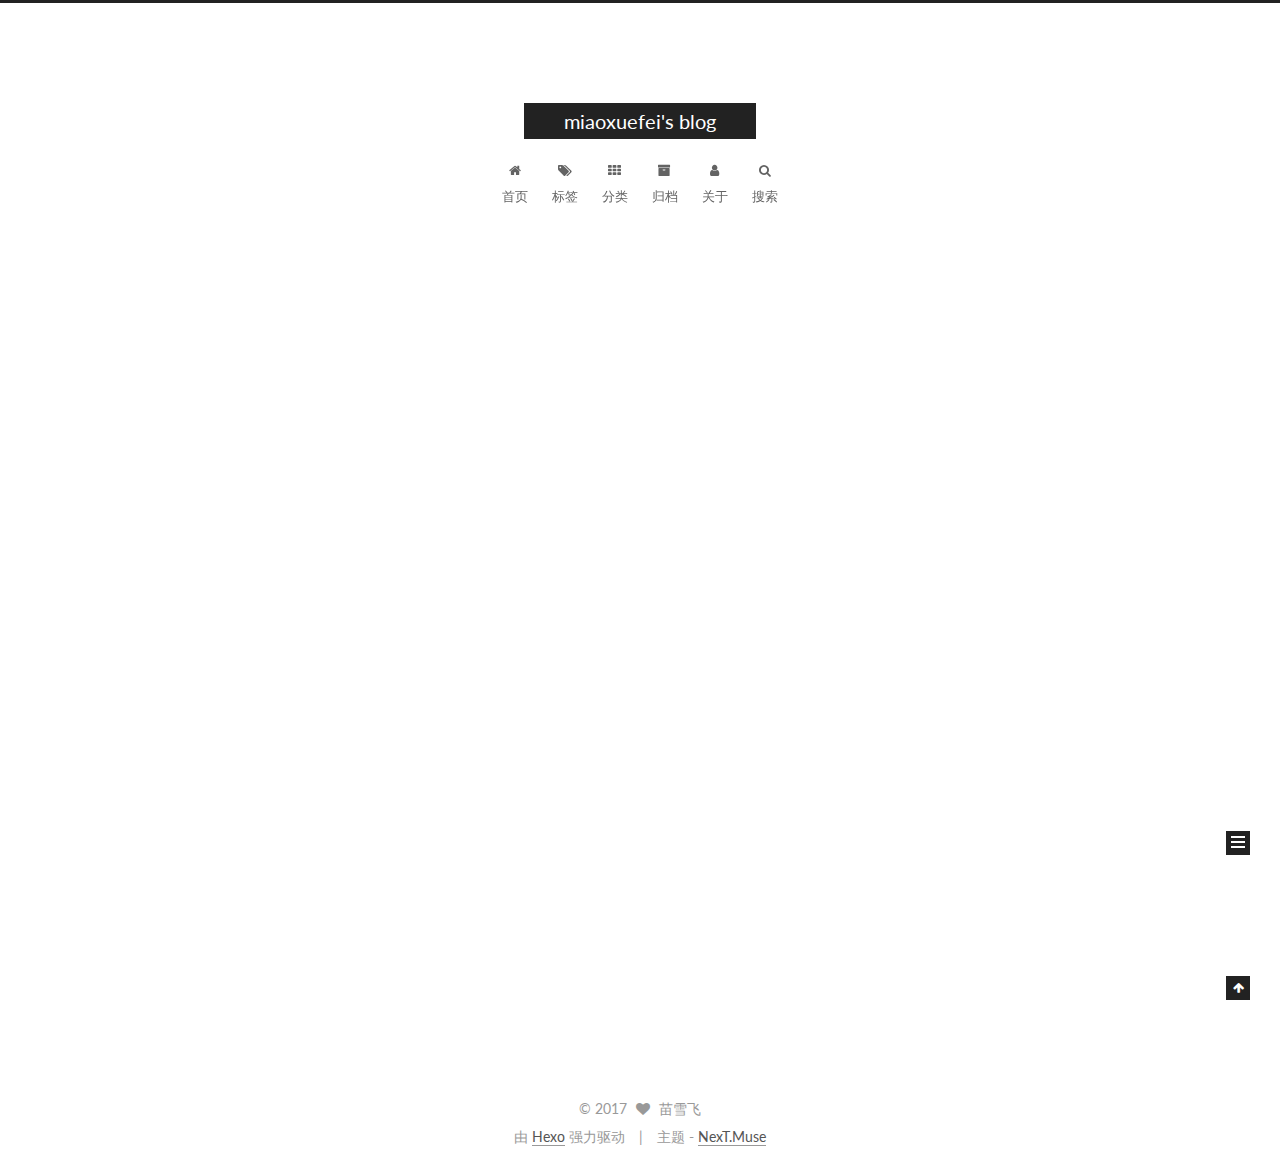
==== index.html @ 6f842d5b "Site updated: 2017-09-25 01:51:00" ====
<!DOCTYPE html>



  


<html class="theme-next muse use-motion" lang="zh-Hans">
<head>
  <meta charset="UTF-8"/>
<meta http-equiv="X-UA-Compatible" content="IE=edge" />
<meta name="viewport" content="width=device-width, initial-scale=1, maximum-scale=1"/>
<meta name="theme-color" content="#222">









<meta http-equiv="Cache-Control" content="no-transform" />
<meta http-equiv="Cache-Control" content="no-siteapp" />















  
  
  <link href="/lib/fancybox/source/jquery.fancybox.css?v=2.1.5" rel="stylesheet" type="text/css" />




  
  
  
  

  
    
    
  

  

  

  

  

  
    
    
    <link href="//fonts.googleapis.com/css?family=Lato:300,300italic,400,400italic,700,700italic&subset=latin,latin-ext" rel="stylesheet" type="text/css">
  






<link href="/lib/font-awesome/css/font-awesome.min.css?v=4.6.2" rel="stylesheet" type="text/css" />

<link href="/css/main.css?v=5.1.2" rel="stylesheet" type="text/css" />


  <meta name="keywords" content="Hexo, NexT" />





  <link rel="alternate" href="/atom.xml" title="miaoxuefei's blog" type="application/atom+xml" />




  <link rel="shortcut icon" type="image/x-icon" href="/favicon.ico?v=5.1.2" />






<meta name="description" content="每天进步一点点">
<meta property="og:type" content="website">
<meta property="og:title" content="miaoxuefei&#39;s blog">
<meta property="og:url" content="http://miaoxuefei.github.io/index.html">
<meta property="og:site_name" content="miaoxuefei&#39;s blog">
<meta property="og:description" content="每天进步一点点">
<meta property="og:locale" content="zh-Hans">
<meta name="twitter:card" content="summary">
<meta name="twitter:title" content="miaoxuefei&#39;s blog">
<meta name="twitter:description" content="每天进步一点点">



<script type="text/javascript" id="hexo.configurations">
  var NexT = window.NexT || {};
  var CONFIG = {
    root: '/',
    scheme: 'Muse',
    sidebar: {"position":"left","display":"always","offset":12,"offset_float":12,"b2t":false,"scrollpercent":false,"onmobile":false},
    fancybox: true,
    tabs: true,
    motion: true,
    duoshuo: {
      userId: '0',
      author: '博主'
    },
    algolia: {
      applicationID: '',
      apiKey: '',
      indexName: '',
      hits: {"per_page":10},
      labels: {"input_placeholder":"Search for Posts","hits_empty":"We didn't find any results for the search: ${query}","hits_stats":"${hits} results found in ${time} ms"}
    }
  };
</script>



  <link rel="canonical" href="http://miaoxuefei.github.io/"/>





  <title>miaoxuefei's blog</title>
  














</head>

<body itemscope itemtype="http://schema.org/WebPage" lang="zh-Hans">

  
  
    
  

  <div class="container sidebar-position-left 
   page-home 
 ">
    <div class="headband"></div>

    <header id="header" class="header" itemscope itemtype="http://schema.org/WPHeader">
      <div class="header-inner"><div class="site-brand-wrapper">
  <div class="site-meta ">
    

    <div class="custom-logo-site-title">
      <a href="/"  class="brand" rel="start">
        <span class="logo-line-before"><i></i></span>
        <span class="site-title">miaoxuefei's blog</span>
        <span class="logo-line-after"><i></i></span>
      </a>
    </div>
      
        <p class="site-subtitle"></p>
      
  </div>

  <div class="site-nav-toggle">
    <button>
      <span class="btn-bar"></span>
      <span class="btn-bar"></span>
      <span class="btn-bar"></span>
    </button>
  </div>
</div>

<nav class="site-nav">
  

  
    <ul id="menu" class="menu">
      
        
        <li class="menu-item menu-item-home">
          <a href="/" rel="section">
            
              <i class="menu-item-icon fa fa-fw fa-home"></i> <br />
            
            首页
          </a>
        </li>
      
        
        <li class="menu-item menu-item-tags">
          <a href="/tags/" rel="section">
            
              <i class="menu-item-icon fa fa-fw fa-tags"></i> <br />
            
            标签
          </a>
        </li>
      
        
        <li class="menu-item menu-item-categories">
          <a href="/categories/" rel="section">
            
              <i class="menu-item-icon fa fa-fw fa-th"></i> <br />
            
            分类
          </a>
        </li>
      
        
        <li class="menu-item menu-item-archives">
          <a href="/archives/" rel="section">
            
              <i class="menu-item-icon fa fa-fw fa-archive"></i> <br />
            
            归档
          </a>
        </li>
      
        
        <li class="menu-item menu-item-about">
          <a href="/about/" rel="section">
            
              <i class="menu-item-icon fa fa-fw fa-user"></i> <br />
            
            关于
          </a>
        </li>
      

      
        <li class="menu-item menu-item-search">
          
            <a href="javascript:;" class="popup-trigger">
          
            
              <i class="menu-item-icon fa fa-search fa-fw"></i> <br />
            
            搜索
          </a>
        </li>
      
    </ul>
  

  
    <div class="site-search">
      
  <div class="popup search-popup local-search-popup">
  <div class="local-search-header clearfix">
    <span class="search-icon">
      <i class="fa fa-search"></i>
    </span>
    <span class="popup-btn-close">
      <i class="fa fa-times-circle"></i>
    </span>
    <div class="local-search-input-wrapper">
      <input autocomplete="off"
             placeholder="搜索..." spellcheck="false"
             type="text" id="local-search-input">
    </div>
  </div>
  <div id="local-search-result"></div>
</div>



    </div>
  
</nav>



 </div>
    </header>

    <main id="main" class="main">
      <div class="main-inner">
        <div class="content-wrap">
          <div id="content" class="content">
            
  <section id="posts" class="posts-expand">
    
      

  

  
  
  

  <article class="post post-type-normal" itemscope itemtype="http://schema.org/Article">
  
  
  
  <div class="post-block">
    <link itemprop="mainEntityOfPage" href="http://miaoxuefei.github.io/2017/09/24/ios11 calculator/">

    <span hidden itemprop="author" itemscope itemtype="http://schema.org/Person">
      <meta itemprop="name" content="苗雪飞">
      <meta itemprop="description" content="">
      <meta itemprop="image" content="/images/avatar.jpg">
    </span>

    <span hidden itemprop="publisher" itemscope itemtype="http://schema.org/Organization">
      <meta itemprop="name" content="miaoxuefei's blog">
    </span>

    
      <header class="post-header">

        
        
          <h1 class="post-title" itemprop="name headline">
                
                <a class="post-title-link" href="/2017/09/24/ios11 calculator/" itemprop="url">ios 11 calculator</a></h1>
        

        <div class="post-meta">
          <span class="post-time">
            
              <span class="post-meta-item-icon">
                <i class="fa fa-calendar-o"></i>
              </span>
              
                <span class="post-meta-item-text">发表于</span>
              
              <time title="创建于" itemprop="dateCreated datePublished" datetime="2017-09-24T23:48:19+08:00">
                2017-09-24
              </time>
            

            

            
          </span>

          

          
            
              <span class="post-comments-count">
                <span class="post-meta-divider">|</span>
                <span class="post-meta-item-icon">
                  <i class="fa fa-comment-o"></i>
                </span>
                <a href="/2017/09/24/ios11 calculator/#comments" itemprop="discussionUrl">
                  <span class="post-comments-count disqus-comment-count"
                        data-disqus-identifier="2017/09/24/ios11 calculator/" itemprop="commentCount"></span>
                </a>
              </span>
            
          

          
          

          

          

          

        </div>
      </header>
    

    
    
    
    <div class="post-body" itemprop="articleBody">

      
      

      
        
          
          目标：利用 javascript 设计一个简单可以简单运算的计算器（iOS 11上的计算器）
设计思路：
1.利用html+css 制作计算机页面


12345678910111213141516171819202122232425262728293031323334353637383940414
          ...
          <!--noindex-->
          <div class="post-button text-center">
            <a class="btn" href="/2017/09/24/ios11 calculator/#more" rel="contents">
              阅读全文 &raquo;
            </a>
          </div>
          <!--/noindex-->
        
      
    </div>
    
    
    

    

    

    

    <footer class="post-footer">
      

      

      

      
      
        <div class="post-eof"></div>
      
    </footer>
  </div>
  
  
  
  </article>


    
      

  

  
  
  

  <article class="post post-type-normal" itemscope itemtype="http://schema.org/Article">
  
  
  
  <div class="post-block">
    <link itemprop="mainEntityOfPage" href="http://miaoxuefei.github.io/2017/09/19/1368/">

    <span hidden itemprop="author" itemscope itemtype="http://schema.org/Person">
      <meta itemprop="name" content="苗雪飞">
      <meta itemprop="description" content="">
      <meta itemprop="image" content="/images/avatar.jpg">
    </span>

    <span hidden itemprop="publisher" itemscope itemtype="http://schema.org/Organization">
      <meta itemprop="name" content="miaoxuefei's blog">
    </span>

    
      <header class="post-header">

        
        
          <h1 class="post-title" itemprop="name headline">
                
                <a class="post-title-link" href="/2017/09/19/1368/" itemprop="url">1368个单词就够了</a></h1>
        

        <div class="post-meta">
          <span class="post-time">
            
              <span class="post-meta-item-icon">
                <i class="fa fa-calendar-o"></i>
              </span>
              
                <span class="post-meta-item-text">发表于</span>
              
              <time title="创建于" itemprop="dateCreated datePublished" datetime="2017-09-19T00:00:00+08:00">
                2017-09-19
              </time>
            

            

            
          </span>

          

          
            
              <span class="post-comments-count">
                <span class="post-meta-divider">|</span>
                <span class="post-meta-item-icon">
                  <i class="fa fa-comment-o"></i>
                </span>
                <a href="/2017/09/19/1368/#comments" itemprop="discussionUrl">
                  <span class="post-comments-count disqus-comment-count"
                        data-disqus-identifier="2017/09/19/1368/" itemprop="commentCount"></span>
                </a>
              </span>
            
          

          
          

          

          

          

        </div>
      </header>
    

    
    
    
    <div class="post-body" itemprop="articleBody">

      
      

      
        
          
          
名词(656个)有关物的名词(303个)时间类(28个)123time  moring  afternoon  noon  evening  night  tonight  today  tomorrow yesterday weekend month year season spring aut
          ...
          <!--noindex-->
          <div class="post-button text-center">
            <a class="btn" href="/2017/09/19/1368/#more" rel="contents">
              阅读全文 &raquo;
            </a>
          </div>
          <!--/noindex-->
        
      
    </div>
    
    
    

    

    

    

    <footer class="post-footer">
      

      

      

      
      
        <div class="post-eof"></div>
      
    </footer>
  </div>
  
  
  
  </article>


    
  </section>

  


          </div>
          


          

        </div>
        
          
  
  <div class="sidebar-toggle">
    <div class="sidebar-toggle-line-wrap">
      <span class="sidebar-toggle-line sidebar-toggle-line-first"></span>
      <span class="sidebar-toggle-line sidebar-toggle-line-middle"></span>
      <span class="sidebar-toggle-line sidebar-toggle-line-last"></span>
    </div>
  </div>

  <aside id="sidebar" class="sidebar">
    
    <div class="sidebar-inner">

      

      

      <section class="site-overview sidebar-panel sidebar-panel-active">
        <div class="site-author motion-element" itemprop="author" itemscope itemtype="http://schema.org/Person">
          <img class="site-author-image" itemprop="image"
               src="/images/avatar.jpg"
               alt="苗雪飞" />
          <p class="site-author-name" itemprop="name">苗雪飞</p>
           
              <p class="site-description motion-element" itemprop="description">每天进步一点点</p>
          
        </div>
        <nav class="site-state motion-element">

          
            <div class="site-state-item site-state-posts">
              <a href="/archives/">
                <span class="site-state-item-count">2</span>
                <span class="site-state-item-name">日志</span>
              </a>
            </div>
          

          

          

        </nav>

        
          <div class="feed-link motion-element">
            <a href="/atom.xml" rel="alternate">
              <i class="fa fa-rss"></i>
              RSS
            </a>
          </div>
        

        <div class="links-of-author motion-element">
          
            
              <span class="links-of-author-item">
                <a href="https://github.com/miaoxuefei" target="_blank" title="GitHub">
                  
                    <i class="fa fa-fw fa-github"></i>
                  
                    
                      GitHub
                    
                </a>
              </span>
            
              <span class="links-of-author-item">
                <a href="http://weibo.com/miaoxuefei" target="_blank" title="微博">
                  
                    <i class="fa fa-fw fa-weibo"></i>
                  
                    
                      微博
                    
                </a>
              </span>
            
              <span class="links-of-author-item">
                <a href="mailto:miaoxuefei188@163.com" target="_blank" title="邮箱">
                  
                    <i class="fa fa-fw fa-envelope"></i>
                  
                    
                      邮箱
                    
                </a>
              </span>
            
          
        </div>

        
        

        
        

        


      </section>

      

      

    </div>
  </aside>


        
      </div>
    </main>

    <footer id="footer" class="footer">
      <div class="footer-inner">
        <div class="copyright" >
  
  &copy; 
  <span itemprop="copyrightYear">2017</span>
  <span class="with-love">
    <i class="fa fa-heart"></i>
  </span>
  <span class="author" itemprop="copyrightHolder">苗雪飞</span>
</div>


<div class="powered-by">
  由 <a class="theme-link" href="https://hexo.io">Hexo</a> 强力驱动
</div>

<div class="theme-info">
  主题 -
  <a class="theme-link" href="https://github.com/iissnan/hexo-theme-next">
    NexT.Muse
  </a>
</div>


        

        
      </div>
    </footer>

    
      <div class="back-to-top">
        <i class="fa fa-arrow-up"></i>
        
      </div>
    

  </div>

  

<script type="text/javascript">
  if (Object.prototype.toString.call(window.Promise) !== '[object Function]') {
    window.Promise = null;
  }
</script>









  












  
  <script type="text/javascript" src="/lib/jquery/index.js?v=2.1.3"></script>

  
  <script type="text/javascript" src="/lib/fastclick/lib/fastclick.min.js?v=1.0.6"></script>

  
  <script type="text/javascript" src="/lib/jquery_lazyload/jquery.lazyload.js?v=1.9.7"></script>

  
  <script type="text/javascript" src="/lib/velocity/velocity.min.js?v=1.2.1"></script>

  
  <script type="text/javascript" src="/lib/velocity/velocity.ui.min.js?v=1.2.1"></script>

  
  <script type="text/javascript" src="/lib/fancybox/source/jquery.fancybox.pack.js?v=2.1.5"></script>


  


  <script type="text/javascript" src="/js/src/utils.js?v=5.1.2"></script>

  <script type="text/javascript" src="/js/src/motion.js?v=5.1.2"></script>



  
  

  
    <script type="text/javascript" src="/js/src/scrollspy.js?v=5.1.2"></script>
<script type="text/javascript" src="/js/src/post-details.js?v=5.1.2"></script>

  

  


  <script type="text/javascript" src="/js/src/bootstrap.js?v=5.1.2"></script>



  


  

    
      <script id="dsq-count-scr" src="https://.disqus.com/count.js" async></script>
    

    

  




	





  





  






  

  <script type="text/javascript">
    // Popup Window;
    var isfetched = false;
    var isXml = true;
    // Search DB path;
    var search_path = "search.xml";
    if (search_path.length === 0) {
      search_path = "search.xml";
    } else if (/json$/i.test(search_path)) {
      isXml = false;
    }
    var path = "/" + search_path;
    // monitor main search box;

    var onPopupClose = function (e) {
      $('.popup').hide();
      $('#local-search-input').val('');
      $('.search-result-list').remove();
      $('#no-result').remove();
      $(".local-search-pop-overlay").remove();
      $('body').css('overflow', '');
    }

    function proceedsearch() {
      $("body")
        .append('<div class="search-popup-overlay local-search-pop-overlay"></div>')
        .css('overflow', 'hidden');
      $('.search-popup-overlay').click(onPopupClose);
      $('.popup').toggle();
      var $localSearchInput = $('#local-search-input');
      $localSearchInput.attr("autocapitalize", "none");
      $localSearchInput.attr("autocorrect", "off");
      $localSearchInput.focus();
    }

    // search function;
    var searchFunc = function(path, search_id, content_id) {
      'use strict';

      // start loading animation
      $("body")
        .append('<div class="search-popup-overlay local-search-pop-overlay">' +
          '<div id="search-loading-icon">' +
          '<i class="fa fa-spinner fa-pulse fa-5x fa-fw"></i>' +
          '</div>' +
          '</div>')
        .css('overflow', 'hidden');
      $("#search-loading-icon").css('margin', '20% auto 0 auto').css('text-align', 'center');

      $.ajax({
        url: path,
        dataType: isXml ? "xml" : "json",
        async: true,
        success: function(res) {
          // get the contents from search data
          isfetched = true;
          $('.popup').detach().appendTo('.header-inner');
          var datas = isXml ? $("entry", res).map(function() {
            return {
              title: $("title", this).text(),
              content: $("content",this).text(),
              url: $("url" , this).text()
            };
          }).get() : res;
          var input = document.getElementById(search_id);
          var resultContent = document.getElementById(content_id);
          var inputEventFunction = function() {
            var searchText = input.value.trim().toLowerCase();
            var keywords = searchText.split(/[\s\-]+/);
            if (keywords.length > 1) {
              keywords.push(searchText);
            }
            var resultItems = [];
            if (searchText.length > 0) {
              // perform local searching
              datas.forEach(function(data) {
                var isMatch = false;
                var hitCount = 0;
                var searchTextCount = 0;
                var title = data.title.trim();
                var titleInLowerCase = title.toLowerCase();
                var content = data.content.trim().replace(/<[^>]+>/g,"");
                var contentInLowerCase = content.toLowerCase();
                var articleUrl = decodeURIComponent(data.url);
                var indexOfTitle = [];
                var indexOfContent = [];
                // only match articles with not empty titles
                if(title != '') {
                  keywords.forEach(function(keyword) {
                    function getIndexByWord(word, text, caseSensitive) {
                      var wordLen = word.length;
                      if (wordLen === 0) {
                        return [];
                      }
                      var startPosition = 0, position = [], index = [];
                      if (!caseSensitive) {
                        text = text.toLowerCase();
                        word = word.toLowerCase();
                      }
                      while ((position = text.indexOf(word, startPosition)) > -1) {
                        index.push({position: position, word: word});
                        startPosition = position + wordLen;
                      }
                      return index;
                    }

                    indexOfTitle = indexOfTitle.concat(getIndexByWord(keyword, titleInLowerCase, false));
                    indexOfContent = indexOfContent.concat(getIndexByWord(keyword, contentInLowerCase, false));
                  });
                  if (indexOfTitle.length > 0 || indexOfContent.length > 0) {
                    isMatch = true;
                    hitCount = indexOfTitle.length + indexOfContent.length;
                  }
                }

                // show search results

                if (isMatch) {
                  // sort index by position of keyword

                  [indexOfTitle, indexOfContent].forEach(function (index) {
                    index.sort(function (itemLeft, itemRight) {
                      if (itemRight.position !== itemLeft.position) {
                        return itemRight.position - itemLeft.position;
                      } else {
                        return itemLeft.word.length - itemRight.word.length;
                      }
                    });
                  });

                  // merge hits into slices

                  function mergeIntoSlice(text, start, end, index) {
                    var item = index[index.length - 1];
                    var position = item.position;
                    var word = item.word;
                    var hits = [];
                    var searchTextCountInSlice = 0;
                    while (position + word.length <= end && index.length != 0) {
                      if (word === searchText) {
                        searchTextCountInSlice++;
                      }
                      hits.push({position: position, length: word.length});
                      var wordEnd = position + word.length;

                      // move to next position of hit

                      index.pop();
                      while (index.length != 0) {
                        item = index[index.length - 1];
                        position = item.position;
                        word = item.word;
                        if (wordEnd > position) {
                          index.pop();
                        } else {
                          break;
                        }
                      }
                    }
                    searchTextCount += searchTextCountInSlice;
                    return {
                      hits: hits,
                      start: start,
                      end: end,
                      searchTextCount: searchTextCountInSlice
                    };
                  }

                  var slicesOfTitle = [];
                  if (indexOfTitle.length != 0) {
                    slicesOfTitle.push(mergeIntoSlice(title, 0, title.length, indexOfTitle));
                  }

                  var slicesOfContent = [];
                  while (indexOfContent.length != 0) {
                    var item = indexOfContent[indexOfContent.length - 1];
                    var position = item.position;
                    var word = item.word;
                    // cut out 100 characters
                    var start = position - 20;
                    var end = position + 80;
                    if(start < 0){
                      start = 0;
                    }
                    if (end < position + word.length) {
                      end = position + word.length;
                    }
                    if(end > content.length){
                      end = content.length;
                    }
                    slicesOfContent.push(mergeIntoSlice(content, start, end, indexOfContent));
                  }

                  // sort slices in content by search text's count and hits' count

                  slicesOfContent.sort(function (sliceLeft, sliceRight) {
                    if (sliceLeft.searchTextCount !== sliceRight.searchTextCount) {
                      return sliceRight.searchTextCount - sliceLeft.searchTextCount;
                    } else if (sliceLeft.hits.length !== sliceRight.hits.length) {
                      return sliceRight.hits.length - sliceLeft.hits.length;
                    } else {
                      return sliceLeft.start - sliceRight.start;
                    }
                  });

                  // select top N slices in content

                  var upperBound = parseInt('1');
                  if (upperBound >= 0) {
                    slicesOfContent = slicesOfContent.slice(0, upperBound);
                  }

                  // highlight title and content

                  function highlightKeyword(text, slice) {
                    var result = '';
                    var prevEnd = slice.start;
                    slice.hits.forEach(function (hit) {
                      result += text.substring(prevEnd, hit.position);
                      var end = hit.position + hit.length;
                      result += '<b class="search-keyword">' + text.substring(hit.position, end) + '</b>';
                      prevEnd = end;
                    });
                    result += text.substring(prevEnd, slice.end);
                    return result;
                  }

                  var resultItem = '';

                  if (slicesOfTitle.length != 0) {
                    resultItem += "<li><a href='" + articleUrl + "' class='search-result-title'>" + highlightKeyword(title, slicesOfTitle[0]) + "</a>";
                  } else {
                    resultItem += "<li><a href='" + articleUrl + "' class='search-result-title'>" + title + "</a>";
                  }

                  slicesOfContent.forEach(function (slice) {
                    resultItem += "<a href='" + articleUrl + "'>" +
                      "<p class=\"search-result\">" + highlightKeyword(content, slice) +
                      "...</p>" + "</a>";
                  });

                  resultItem += "</li>";
                  resultItems.push({
                    item: resultItem,
                    searchTextCount: searchTextCount,
                    hitCount: hitCount,
                    id: resultItems.length
                  });
                }
              })
            };
            if (keywords.length === 1 && keywords[0] === "") {
              resultContent.innerHTML = '<div id="no-result"><i class="fa fa-search fa-5x" /></div>'
            } else if (resultItems.length === 0) {
              resultContent.innerHTML = '<div id="no-result"><i class="fa fa-frown-o fa-5x" /></div>'
            } else {
              resultItems.sort(function (resultLeft, resultRight) {
                if (resultLeft.searchTextCount !== resultRight.searchTextCount) {
                  return resultRight.searchTextCount - resultLeft.searchTextCount;
                } else if (resultLeft.hitCount !== resultRight.hitCount) {
                  return resultRight.hitCount - resultLeft.hitCount;
                } else {
                  return resultRight.id - resultLeft.id;
                }
              });
              var searchResultList = '<ul class=\"search-result-list\">';
              resultItems.forEach(function (result) {
                searchResultList += result.item;
              })
              searchResultList += "</ul>";
              resultContent.innerHTML = searchResultList;
            }
          }

          if ('auto' === 'auto') {
            input.addEventListener('input', inputEventFunction);
          } else {
            $('.search-icon').click(inputEventFunction);
            input.addEventListener('keypress', function (event) {
              if (event.keyCode === 13) {
                inputEventFunction();
              }
            });
          }

          // remove loading animation
          $(".local-search-pop-overlay").remove();
          $('body').css('overflow', '');

          proceedsearch();
        }
      });
    }

    // handle and trigger popup window;
    $('.popup-trigger').click(function(e) {
      e.stopPropagation();
      if (isfetched === false) {
        searchFunc(path, 'local-search-input', 'local-search-result');
      } else {
        proceedsearch();
      };
    });

    $('.popup-btn-close').click(onPopupClose);
    $('.popup').click(function(e){
      e.stopPropagation();
    });
    $(document).on('keyup', function (event) {
      var shouldDismissSearchPopup = event.which === 27 &&
        $('.search-popup').is(':visible');
      if (shouldDismissSearchPopup) {
        onPopupClose();
      }
    });
  </script>





  

  

  

  

  

  

</body>
</html>
---- css/main.css ----
/* normalize.css v3.0.2 | MIT License | git.io/normalize */
html {
  font-family: sans-serif; /* 1 */
  -ms-text-size-adjust: 100%; /* 2 */
  -webkit-text-size-adjust: 100%; /* 2 */
}
body {
  margin: 0;
}
article,
aside,
details,
figcaption,
figure,
footer,
header,
hgroup,
main,
menu,
nav,
section,
summary {
  display: block;
}
audio,
canvas,
progress,
video {
  display: inline-block; /* 1 */
  vertical-align: baseline; /* 2 */
}
audio:not([controls]) {
  display: none;
  height: 0;
}
[hidden],
template {
  display: none;
}
a {
  background-color: transparent;
}
a:active,
a:hover {
  outline: 0;
}
abbr[title] {
  border-bottom: 1px dotted;
}
b,
strong {
  font-weight: bold;
}
dfn {
  font-style: italic;
}
h1 {
  font-size: 2em;
  margin: 0.67em 0;
}
mark {
  background: #ff0;
  color: #000;
}
small {
  font-size: 80%;
}
sub,
sup {
  font-size: 75%;
  line-height: 0;
  position: relative;
  vertical-align: baseline;
}
sup {
  top: -0.5em;
}
sub {
  bottom: -0.25em;
}
img {
  border: 0;
}
svg:not(:root) {
  overflow: hidden;
}
figure {
  margin: 1em 40px;
}
hr {
  -moz-box-sizing: content-box;
  box-sizing: content-box;
  height: 0;
}
pre {
  overflow: auto;
}
code,
kbd,
pre,
samp {
  font-family: monospace, monospace;
  font-size: 1em;
}
button,
input,
optgroup,
select,
textarea {
  color: inherit; /* 1 */
  font: inherit; /* 2 */
  margin: 0; /* 3 */
}
button {
  overflow: visible;
}
button,
select {
  text-transform: none;
}
button,
html input[type="button"],
input[type="reset"],
input[type="submit"] {
  -webkit-appearance: button; /* 2 */
  cursor: pointer; /* 3 */
}
button[disabled],
html input[disabled] {
  cursor: default;
}
button::-moz-focus-inner,
input::-moz-focus-inner {
  border: 0;
  padding: 0;
}
input {
  line-height: normal;
}
input[type="checkbox"],
input[type="radio"] {
  box-sizing: border-box; /* 1 */
  padding: 0; /* 2 */
}
input[type="number"]::-webkit-inner-spin-button,
input[type="number"]::-webkit-outer-spin-button {
  height: auto;
}
input[type="search"] {
  -webkit-appearance: textfield; /* 1 */
  -moz-box-sizing: content-box;
  -webkit-box-sizing: content-box; /* 2 */
  box-sizing: content-box;
}
input[type="search"]::-webkit-search-cancel-button,
input[type="search"]::-webkit-search-decoration {
  -webkit-appearance: none;
}
fieldset {
  border: 1px solid #c0c0c0;
  margin: 0 2px;
  padding: 0.35em 0.625em 0.75em;
}
legend {
  border: 0; /* 1 */
  padding: 0; /* 2 */
}
textarea {
  overflow: auto;
}
optgroup {
  font-weight: bold;
}
table {
  border-collapse: collapse;
  border-spacing: 0;
}
td,
th {
  padding: 0;
}
::selection {
  background: #262a30;
  color: #fff;
}
body {
  position: relative;
  font-family: 'Lato', "PingFang SC", "Microsoft YaHei", sans-serif;
  font-size: 14px;
  line-height: 2;
  color: #555;
  background: #fff;
}
@media (max-width: 767px) {
  body {
    padding-right: 0 !important;
  }
}
@media (min-width: 768px) and (max-width: 991px) {
  body {
    padding-right: 0 !important;
  }
}
@media (min-width: 1600px) {
  body {
    font-size: 16px;
  }
}
h1,
h2,
h3,
h4,
h5,
h6 {
  margin: 0;
  padding: 0;
  font-weight: bold;
  line-height: 1.5;
  font-family: 'Lato', "PingFang SC", "Microsoft YaHei", sans-serif;
}
h2,
h3,
h4,
h5,
h6 {
  margin: 20px 0 15px;
}
h1 {
  font-size: 22px;
}
@media (max-width: 767px) {
  h1 {
    font-size: 18px;
  }
}
h2 {
  font-size: 20px;
}
@media (max-width: 767px) {
  h2 {
    font-size: 16px;
  }
}
h3 {
  font-size: 18px;
}
@media (max-width: 767px) {
  h3 {
    font-size: 14px;
  }
}
h4 {
  font-size: 16px;
}
@media (max-width: 767px) {
  h4 {
    font-size: 12px;
  }
}
h5 {
  font-size: 14px;
}
@media (max-width: 767px) {
  h5 {
    font-size: 10px;
  }
}
h6 {
  font-size: 12px;
}
@media (max-width: 767px) {
  h6 {
    font-size: 8px;
  }
}
p {
  margin: 0 0 20px 0;
}
a {
  color: #555;
  text-decoration: none;
  border-bottom: 1px solid #999;
  word-wrap: break-word;
}
a:hover {
  color: #222;
  border-bottom-color: #222;
}
blockquote {
  margin: 0;
  padding: 0;
}
img {
  display: block;
  margin: auto;
  max-width: 100%;
  height: auto;
}
hr {
  margin: 40px 0;
  height: 3px;
  border: none;
  background-color: #ddd;
  background-image: repeating-linear-gradient(-45deg, #fff, #fff 4px, transparent 4px, transparent 8px);
}
blockquote {
  padding: 0 15px;
  color: #666;
  border-left: 4px solid #ddd;
}
blockquote cite::before {
  content: "-";
  padding: 0 5px;
}
dt {
  font-weight: 700;
}
dd {
  margin: 0;
  padding: 0;
}
.text-left {
  text-align: left;
}
.text-center {
  text-align: center;
}
.text-right {
  text-align: right;
}
.text-justify {
  text-align: justify;
}
.text-nowrap {
  white-space: nowrap;
}
.text-lowercase {
  text-transform: lowercase;
}
.text-uppercase {
  text-transform: uppercase;
}
.text-capitalize {
  text-transform: capitalize;
}
.center-block {
  display: block;
  margin-left: auto;
  margin-right: auto;
}
.clearfix:before,
.clearfix:after {
  content: " ";
  display: table;
}
.clearfix:after {
  clear: both;
}
.pullquote {
  width: 45%;
}
.pullquote.left {
  float: left;
  margin-left: 5px;
  margin-right: 10px;
}
.pullquote.right {
  float: right;
  margin-left: 10px;
  margin-right: 5px;
}
.affix.affix.affix {
  position: fixed;
}
.translation {
  margin-top: -20px;
  font-size: 14px;
  color: #999;
}
.scrollbar-measure {
  width: 100px;
  height: 100px;
  overflow: scroll;
  position: absolute;
  top: -9999px;
}
.use-motion .motion-element {
  opacity: 0;
}
table {
  margin: 20px 0;
  width: 100%;
  border-collapse: collapse;
  border-spacing: 0;
  border: 1px solid #ddd;
  font-size: 14px;
  table-layout: fixed;
  word-wrap: break-all;
}
table>tbody>tr:nth-of-type(odd) {
  background-color: #f9f9f9;
}
table>tbody>tr:hover {
  background-color: #f5f5f5;
}
caption,
th,
td {
  padding: 8px;
  text-align: left;
  vertical-align: middle;
  font-weight: normal;
}
th,
td {
  border-bottom: 3px solid #ddd;
  border-right: 1px solid #eee;
}
th {
  padding-bottom: 10px;
  font-weight: 700;
}
td {
  border-bottom-width: 1px;
}
html,
body {
  height: 100%;
}
.container {
  position: relative;
  min-height: 100%;
}
.header-inner {
  margin: 0 auto;
  padding: 100px 0 70px;
  width: 700px;
}
@media (min-width: 1600px) {
  .container .header-inner {
    width: 900px;
  }
}
.main {
  padding-bottom: 150px;
}
.main-inner {
  margin: 0 auto;
  width: 700px;
}
@media (min-width: 1600px) {
  .container .main-inner {
    width: 900px;
  }
}
.footer {
  position: absolute;
  left: 0;
  bottom: 0;
  width: 100%;
  min-height: 50px;
}
.footer-inner {
  box-sizing: border-box;
  margin: 20px auto;
  width: 700px;
}
@media (min-width: 1600px) {
  .container .footer-inner {
    width: 900px;
  }
}
pre,
.highlight {
  overflow: auto;
  margin: 20px 0;
  padding: 0;
  font-size: 13px;
  color: #4d4d4c;
  background: #f7f7f7;
  line-height: 1.6;
}
pre,
code {
  font-family: consolas, Menlo, "PingFang SC", "Microsoft YaHei", monospace;
}
code {
  padding: 2px 4px;
  word-wrap: break-word;
  color: #555;
  background: #eee;
  border-radius: 3px;
  font-size: 13px;
}
pre code {
  padding: 0;
  color: #4d4d4c;
  background: none;
  text-shadow: none;
}
.highlight {
  border-radius: 1px;
}
.highlight pre {
  border: none;
  margin: 0;
  padding: 10px 0;
}
.highlight table {
  margin: 0;
  width: auto;
  border: none;
}
.highlight td {
  border: none;
  padding: 0;
}
.highlight figcaption {
  font-size: 1em;
  color: #4d4d4c;
  line-height: 1em;
  margin-bottom: 1em;
}
.highlight figcaption:before,
.highlight figcaption:after {
  content: " ";
  display: table;
}
.highlight figcaption:after {
  clear: both;
}
.highlight figcaption a {
  float: right;
  color: #4d4d4c;
}
.highlight figcaption a:hover {
  border-bottom-color: #4d4d4c;
}
.highlight .gutter pre {
  padding-left: 10px;
  padding-right: 10px;
  color: #869194;
  text-align: right;
  background-color: #eff2f3;
}
.highlight .code pre {
  width: 100%;
  padding-left: 10px;
  padding-right: 10px;
  background-color: #f7f7f7;
}
.highlight .line {
  height: 20px;
}
.gutter {
  -webkit-user-select: none;
  -moz-user-select: none;
  -ms-user-select: none;
  user-select: none;
}
.gist table {
  width: auto;
}
.gist table td {
  border: none;
}
pre .deletion {
  background: #fdd;
}
pre .addition {
  background: #dfd;
}
pre .meta {
  color: #8959a8;
}
pre .comment {
  color: #8e908c;
}
pre .variable,
pre .attribute,
pre .tag,
pre .regexp,
pre .ruby .constant,
pre .xml .tag .title,
pre .xml .pi,
pre .xml .doctype,
pre .html .doctype,
pre .css .id,
pre .css .class,
pre .css .pseudo {
  color: #c82829;
}
pre .number,
pre .preprocessor,
pre .built_in,
pre .literal,
pre .params,
pre .constant,
pre .command {
  color: #f5871f;
}
pre .ruby .class .title,
pre .css .rules .attribute,
pre .string,
pre .value,
pre .inheritance,
pre .header,
pre .ruby .symbol,
pre .xml .cdata,
pre .special,
pre .number,
pre .formula {
  color: #718c00;
}
pre .title,
pre .css .hexcolor {
  color: #3e999f;
}
pre .function,
pre .python .decorator,
pre .python .title,
pre .ruby .function .title,
pre .ruby .title .keyword,
pre .perl .sub,
pre .javascript .title,
pre .coffeescript .title {
  color: #4271ae;
}
pre .keyword,
pre .javascript .function {
  color: #8959a8;
}
.full-image.full-image.full-image {
  border: none;
  max-width: 100%;
  width: auto;
  margin: 20px auto;
}
@media (min-width: 992px) {
  .full-image.full-image.full-image {
    max-width: none;
    width: 110%;
    margin: 25px -5%;
  }
}
.blockquote-center,
.page-home .post-type-quote blockquote,
.page-post-detail .post-type-quote blockquote {
  position: relative;
  margin: 40px 0;
  padding: 0;
  border-left: none;
  text-align: center;
}
.blockquote-center::before,
.page-home .post-type-quote blockquote::before,
.page-post-detail .post-type-quote blockquote::before,
.blockquote-center::after,
.page-home .post-type-quote blockquote::after,
.page-post-detail .post-type-quote blockquote::after {
  position: absolute;
  content: ' ';
  display: block;
  width: 100%;
  height: 24px;
  opacity: 0.2;
  background-repeat: no-repeat;
  background-position: 0 -6px;
  background-size: 22px 22px;
}
.blockquote-center::before,
.page-home .post-type-quote blockquote::before,
.page-post-detail .post-type-quote blockquote::before {
  top: -20px;
  background-image: url("../images/quote-l.svg");
  border-top: 1px solid #ccc;
}
.blockquote-center::after,
.page-home .post-type-quote blockquote::after,
.page-post-detail .post-type-quote blockquote::after {
  bottom: -20px;
  background-image: url("../images/quote-r.svg");
  border-bottom: 1px solid #ccc;
  background-position: 100% 8px;
}
.blockquote-center p,
.page-home .post-type-quote blockquote p,
.page-post-detail .post-type-quote blockquote p,
.blockquote-center div,
.page-home .post-type-quote blockquote div,
.page-post-detail .post-type-quote blockquote div {
  text-align: center;
}
.post .post-body .group-picture img {
  box-sizing: border-box;
  padding: 0 3px;
  border: none;
}
.post .group-picture-row {
  overflow: hidden;
  margin-top: 6px;
}
.post .group-picture-row:first-child {
  margin-top: 0;
}
.post .group-picture-column {
  float: left;
}
.page-post-detail .post-body .group-picture-column {
  float: none;
  margin-top: 10px;
  width: auto !important;
}
.page-post-detail .post-body .group-picture-column img {
  margin: 0 auto;
}
.page-archive .group-picture-container {
  overflow: hidden;
}
.page-archive .group-picture-row {
  float: left;
}
.page-archive .group-picture-row:first-child {
  margin-top: 6px;
}
.page-archive .group-picture-column {
  max-width: 150px;
  max-height: 150px;
}
.post-body .note {
  position: relative;
  padding: 15px;
  margin-bottom: 20px;
  border: 1px solid #eee;
  border-left-width: 5px;
  border-radius: 3px;
}
.post-body .note h2,
.post-body .note h3,
.post-body .note h4,
.post-body .note h5,
.post-body .note h6 {
  margin-top: 0;
  margin-bottom: 0;
  border-bottom: initial;
  padding-top: 0 !important;
}
.post-body .note p:first-child,
.post-body .note ul:first-child,
.post-body .note ol:first-child,
.post-body .note table:first-child,
.post-body .note pre:first-child,
.post-body .note blockquote:first-child {
  margin-top: 0;
}
.post-body .note p:last-child,
.post-body .note ul:last-child,
.post-body .note ol:last-child,
.post-body .note table:last-child,
.post-body .note pre:last-child,
.post-body .note blockquote:last-child {
  margin-bottom: 0;
}
.post-body .note.default {
  border-left-color: #777;
}
.post-body .note.default h2,
.post-body .note.default h3,
.post-body .note.default h4,
.post-body .note.default h5,
.post-body .note.default h6 {
  color: #777;
}
.post-body .note.primary {
  border-left-color: #6f42c1;
}
.post-body .note.primary h2,
.post-body .note.primary h3,
.post-body .note.primary h4,
.post-body .note.primary h5,
.post-body .note.primary h6 {
  color: #6f42c1;
}
.post-body .note.info {
  border-left-color: #428bca;
}
.post-body .note.info h2,
.post-body .note.info h3,
.post-body .note.info h4,
.post-body .note.info h5,
.post-body .note.info h6 {
  color: #428bca;
}
.post-body .note.success {
  border-left-color: #5cb85c;
}
.post-body .note.success h2,
.post-body .note.success h3,
.post-body .note.success h4,
.post-body .note.success h5,
.post-body .note.success h6 {
  color: #5cb85c;
}
.post-body .note.warning {
  border-left-color: #f0ad4e;
}
.post-body .note.warning h2,
.post-body .note.warning h3,
.post-body .note.warning h4,
.post-body .note.warning h5,
.post-body .note.warning h6 {
  color: #f0ad4e;
}
.post-body .note.danger {
  border-left-color: #d9534f;
}
.post-body .note.danger h2,
.post-body .note.danger h3,
.post-body .note.danger h4,
.post-body .note.danger h5,
.post-body .note.danger h6 {
  color: #d9534f;
}
.post-body .label {
  display: inline;
  padding: 0 2px;
  white-space: nowrap;
}
.post-body .label.default {
  background-color: #f0f0f0;
}
.post-body .label.primary {
  background-color: #efe6f7;
}
.post-body .label.info {
  background-color: #e5f2f8;
}
.post-body .label.success {
  background-color: #e7f4e9;
}
.post-body .label.warning {
  background-color: #fcf6e1;
}
.post-body .label.danger {
  background-color: #fae8eb;
}
.post-body .tabs {
  position: relative;
  display: block;
  margin-bottom: 20px;
  padding-top: 10px;
}
.post-body .tabs ul.nav-tabs {
  margin: 0;
  padding: 0;
  display: flex;
  margin-bottom: -1px;
}
@media (max-width: 413px) {
  .post-body .tabs ul.nav-tabs {
    display: block;
    margin-bottom: 5px;
  }
}
.post-body .tabs ul.nav-tabs li.tab {
  list-style-type: none !important;
  margin: 0 0.25em 0 0;
  border-top: 3px solid transparent;
  border-left: 1px solid transparent;
  border-right: 1px solid transparent;
}
@media (max-width: 413px) {
  .post-body .tabs ul.nav-tabs li.tab {
    margin: initial;
    border-top: 1px solid transparent;
    border-left: 3px solid transparent;
    border-right: 1px solid transparent;
    border-bottom: 1px solid transparent;
  }
}
.post-body .tabs ul.nav-tabs li.tab a {
  outline: 0;
  border-bottom: initial;
  display: block;
  line-height: 1.8em;
  padding: 0.25em 0.75em;
  transition-duration: 0.2s;
  transition-timing-function: ease-out;
  transition-delay: 0s;
}
.post-body .tabs ul.nav-tabs li.tab a i {
  width: 1.285714285714286em;
}
.post-body .tabs ul.nav-tabs li.tab.active {
  border-top: 3px solid #fc6423;
  border-left: 1px solid #ddd;
  border-right: 1px solid #ddd;
  background-color: #fff;
}
@media (max-width: 413px) {
  .post-body .tabs ul.nav-tabs li.tab.active {
    border-top: 1px solid #ddd;
    border-left: 3px solid #fc6423;
    border-right: 1px solid #ddd;
    border-bottom: 1px solid #ddd;
  }
}
.post-body .tabs ul.nav-tabs li.tab.active a {
  cursor: default;
  color: #555;
}
.post-body .tabs .tab-content {
  background-color: #fff;
}
.post-body .tabs .tab-content .tab-pane {
  border: 1px solid #ddd;
  padding: 20px 20px 0 20px;
}
.post-body .tabs .tab-content .tab-pane:not(.active) {
  display: none !important;
}
.post-body .tabs .tab-content .tab-pane.active {
  display: block !important;
}
.btn {
  display: inline-block;
  padding: 0 20px;
  font-size: 14px;
  color: #fff;
  background: #222;
  border: 2px solid #222;
  text-decoration: none;
  border-radius: 0;
  transition-property: background-color;
  transition-duration: 0.2s;
  transition-timing-function: ease-in-out;
  transition-delay: 0s;
}
.btn:hover,
.post-button .btn:hover {
  border-color: #222;
  color: #222;
  background: #fff;
}
.btn-bar {
  display: block;
  width: 22px;
  height: 2px;
  background: #555;
  border-radius: 1px;
}
.btn-bar+.btn-bar {
  margin-top: 4px;
}
.pagination {
  margin: 120px 0 40px;
  text-align: center;
  border-top: 1px solid #eee;
}
.page-number-basic,
.pagination .prev,
.pagination .next,
.pagination .page-number,
.pagination .space {
  display: inline-block;
  position: relative;
  top: -1px;
  margin: 0 10px;
  padding: 0 10px;
  line-height: 30px;
}
@media (max-width: 767px) {
  .page-number-basic,
  .pagination .prev,
  .pagination .next,
  .pagination .page-number,
  .pagination .space {
    margin: 0 5px;
  }
}
.pagination .prev,
.pagination .next,
.pagination .page-number {
  border-bottom: 0;
  border-top: 1px solid #eee;
  transition-property: border-color;
  transition-duration: 0.2s;
  transition-timing-function: ease-in-out;
  transition-delay: 0s;
}
.pagination .prev:hover,
.pagination .next:hover,
.pagination .page-number:hover {
  border-top-color: #222;
}
.pagination .space {
  padding: 0;
  margin: 0;
}
.pagination .prev {
  margin-left: 0;
}
.pagination .next {
  margin-right: 0;
}
.pagination .page-number.current {
  color: #fff;
  background: #ccc;
  border-top-color: #ccc;
}
@media (max-width: 767px) {
  .pagination {
    border-top: none;
  }
  .pagination .prev,
  .pagination .next,
  .pagination .page-number {
    margin-bottom: 10px;
    border-top: 0;
    border-bottom: 1px solid #eee;
  }
  .pagination .prev:hover,
  .pagination .next:hover,
  .pagination .page-number:hover {
    border-bottom-color: #222;
  }
}
.comments {
  margin: 60px 20px 0;
}
.tag-cloud {
  text-align: center;
}
.tag-cloud a {
  display: inline-block;
  margin: 10px;
}
.back-to-top {
  box-sizing: border-box;
  position: fixed;
  bottom: -100px;
  right: 30px;
  z-index: 1050;
  padding: 0 6px;
  width: 24px;
  background: #222;
  font-size: 12px;
  opacity: 1;
  color: #fff;
  cursor: pointer;
  text-align: center;
  -webkit-transform: translateZ(0);
  transition-property: bottom;
  transition-duration: 0.2s;
  transition-timing-function: ease-in-out;
  transition-delay: 0s;
}
@media (min-width: 768px) and (max-width: 991px) {
  .back-to-top {
    display: none !important;
  }
}
@media (max-width: 767px) {
  .back-to-top {
    display: none !important;
  }
}
.back-to-top.back-to-top-on {
  bottom: 19px;
}
.header {
  background: transparent;
}
.header-inner {
  position: relative;
}
.headband {
  height: 3px;
  background: #222;
}
.site-meta {
  margin: 0;
  text-align: center;
}
@media (max-width: 767px) {
  .site-meta {
    text-align: center;
  }
}
.brand {
  position: relative;
  display: inline-block;
  padding: 0 40px;
  color: #fff;
  background: #222;
  border-bottom: none;
}
.brand:hover {
  color: #fff;
}
.logo {
  display: inline-block;
  margin-right: 5px;
  line-height: 36px;
  vertical-align: top;
}
.site-title {
  display: inline-block;
  vertical-align: top;
  line-height: 36px;
  font-size: 20px;
  font-weight: normal;
  font-family: 'Lato', "PingFang SC", "Microsoft YaHei", sans-serif;
}
.site-subtitle {
  margin-top: 10px;
  font-size: 13px;
  color: #999;
}
.use-motion .brand {
  opacity: 0;
}
.use-motion .logo,
.use-motion .site-title,
.use-motion .site-subtitle {
  opacity: 0;
  position: relative;
  top: -10px;
}
.site-nav-toggle {
  display: none;
  position: absolute;
  top: 10px;
  left: 10px;
}
@media (max-width: 767px) {
  .site-nav-toggle {
    display: block;
  }
}
.site-nav-toggle button {
  margin-top: 2px;
  padding: 9px 10px;
  background: transparent;
  border: none;
}
@media (max-width: 767px) {
  .site-nav {
    display: none;
    margin: 0 -10px;
    padding: 0 10px;
    clear: both;
    border-top: 1px solid #ddd;
  }
}
@media (min-width: 768px) and (max-width: 991px) {
  .site-nav {
    display: block !important;
  }
}
@media (min-width: 992px) {
  .site-nav {
    display: block !important;
  }
}
.menu {
  margin-top: 20px;
  padding-left: 0;
  text-align: center;
}
.menu .menu-item {
  display: inline-block;
  margin: 0 10px;
  list-style: none;
}
@media screen and (max-width: 767px) {
  .menu .menu-item {
    margin-top: 10px;
  }
}
.menu .menu-item a {
  display: block;
  font-size: 13px;
  line-height: inherit;
  border-bottom: 1px solid transparent;
  transition-property: border-color;
  transition-duration: 0.2s;
  transition-timing-function: ease-in-out;
  transition-delay: 0s;
}
.menu .menu-item a:hover {
  border-bottom-color: #222;
}
.menu .menu-item .fa {
  margin-right: 5px;
}
.use-motion .menu-item {
  opacity: 0;
}
.post-body {
  font-family: 'Lato', "PingFang SC", "Microsoft YaHei", sans-serif;
}
@media (max-width: 767px) {
  .post-body {
    word-break: break-word;
  }
}
.post-body .fancybox img {
  display: block !important;
  margin: 0 auto;
  cursor: pointer;
  cursor: zoom-in;
  cursor: -webkit-zoom-in;
}
.post-body .image-caption,
.post-body .figure .caption {
  margin: 10px auto 15px;
  text-align: center;
  font-size: 14px;
  color: #999;
  font-weight: bold;
  line-height: 1;
}
.post-sticky-flag {
  display: inline-block;
  font-size: 16px;
  -ms-transform: rotate(30deg);
  -webkit-transform: rotate(30deg);
  -moz-transform: rotate(30deg);
  -ms-transform: rotate(30deg);
  -o-transform: rotate(30deg);
  transform: rotate(30deg);
}
.posts-expand {
  padding-top: 40px;
}
@media (max-width: 767px) {
  .posts-expand {
    margin: 0 20px;
  }
  .post-body pre {
    padding: 10px;
  }
  .post-body pre .gutter pre {
    padding-right: 10px;
  }
  .post-body .highlight {
    margin-left: 0px;
    margin-right: 0px;
    padding: 0;
  }
  .post-body .highlight .gutter pre {
    padding-right: 10px;
  }
}
@media (min-width: 992px) {
  .posts-expand .post-body {
    text-align: justify;
  }
}
.posts-expand .post-body h2,
.posts-expand .post-body h3,
.posts-expand .post-body h4,
.posts-expand .post-body h5,
.posts-expand .post-body h6 {
  padding-top: 10px;
}
.posts-expand .post-body h2 .header-anchor,
.posts-expand .post-body h3 .header-anchor,
.posts-expand .post-body h4 .header-anchor,
.posts-expand .post-body h5 .header-anchor,
.posts-expand .post-body h6 .header-anchor {
  float: right;
  margin-left: 10px;
  color: #ccc;
  border-bottom-style: none;
  visibility: hidden;
}
.posts-expand .post-body h2 .header-anchor:hover,
.posts-expand .post-body h3 .header-anchor:hover,
.posts-expand .post-body h4 .header-anchor:hover,
.posts-expand .post-body h5 .header-anchor:hover,
.posts-expand .post-body h6 .header-anchor:hover {
  color: inherit;
}
.posts-expand .post-body h2:hover .header-anchor,
.posts-expand .post-body h3:hover .header-anchor,
.posts-expand .post-body h4:hover .header-anchor,
.posts-expand .post-body h5:hover .header-anchor,
.posts-expand .post-body h6:hover .header-anchor {
  visibility: visible;
}
.posts-expand .post-body ul li {
  list-style: circle;
}
.posts-expand .post-body img {
  box-sizing: border-box;
  margin: auto;
  padding: 3px;
  border: 1px solid #ddd;
}
.posts-expand .fancybox img {
  margin: 0 auto;
}
@media (max-width: 767px) {
  .posts-collapse {
    margin: 0 20px;
  }
  .posts-collapse .post-title,
  .posts-collapse .post-meta {
    display: block;
    width: auto;
    text-align: left;
  }
}
.posts-collapse {
  position: relative;
  z-index: 1010;
  margin-left: 55px;
}
.posts-collapse::after {
  content: " ";
  position: absolute;
  top: 20px;
  left: 0;
  margin-left: -2px;
  width: 4px;
  height: 100%;
  background: #f5f5f5;
  z-index: -1;
}
@media (max-width: 767px) {
  .posts-collapse {
    margin: 0 20px;
  }
}
.posts-collapse .collection-title {
  position: relative;
  margin: 60px 0;
}
.posts-collapse .collection-title h1,
.posts-collapse .collection-title h2 {
  margin-left: 20px;
}
.posts-collapse .collection-title small {
  color: #bbb;
  margin-left: 5px;
}
.posts-collapse .collection-title::before {
  content: " ";
  position: absolute;
  left: 0;
  top: 50%;
  margin-left: -4px;
  margin-top: -4px;
  width: 8px;
  height: 8px;
  background: #bbb;
  border-radius: 50%;
}
.posts-collapse .post {
  margin: 30px 0;
}
.posts-collapse .post-header {
  position: relative;
  transition-duration: 0.2s;
  transition-timing-function: ease-in-out;
  transition-delay: 0s;
  transition-property: border;
  border-bottom: 1px dashed #ccc;
}
.posts-collapse .post-header::before {
  content: " ";
  position: absolute;
  left: 0;
  top: 12px;
  width: 6px;
  height: 6px;
  margin-left: -4px;
  background: #bbb;
  border-radius: 50%;
  border: 1px solid #fff;
  transition-duration: 0.2s;
  transition-timing-function: ease-in-out;
  transition-delay: 0s;
  transition-property: background;
}
.posts-collapse .post-header:hover {
  border-bottom-color: #666;
}
.posts-collapse .post-header:hover::before {
  background: #222;
}
.posts-collapse .post-meta {
  position: absolute;
  font-size: 12px;
  left: 20px;
  top: 5px;
}
.posts-collapse .post-comments-count {
  display: none;
}
.posts-collapse .post-title {
  margin-left: 60px;
  font-size: 16px;
  font-weight: normal;
  line-height: inherit;
}
.posts-collapse .post-title::after {
  margin-left: 3px;
  opacity: 0.6;
}
.posts-collapse .post-title a {
  color: #666;
  border-bottom: none;
}
.page-home .post-type-quote .post-header,
.page-post-detail .post-type-quote .post-header,
.page-home .post-type-quote .post-tags,
.page-post-detail .post-type-quote .post-tags {
  display: none;
}
.posts-expand .post-title {
  font-size: 26px;
  text-align: center;
  word-break: break-word;
  font-weight: 400;
}
@media (max-width: 767px) {
  .posts-expand .post-title {
    font-size: 22px;
  }
}
.posts-expand .post-title-link {
  display: inline-block;
  position: relative;
  color: #555;
  border-bottom: none;
  line-height: 1.2;
  vertical-align: top;
}
.posts-expand .post-title-link::before {
  content: "";
  position: absolute;
  width: 100%;
  height: 2px;
  bottom: 0;
  left: 0;
  background-color: #000;
  visibility: hidden;
  -webkit-transform: scaleX(0);
  -moz-transform: scaleX(0);
  -ms-transform: scaleX(0);
  -o-transform: scaleX(0);
  transform: scaleX(0);
  transition-duration: 0.2s;
  transition-timing-function: ease-in-out;
  transition-delay: 0s;
}
.posts-expand .post-title-link:hover::before {
  visibility: visible;
  -webkit-transform: scaleX(1);
  -moz-transform: scaleX(1);
  -ms-transform: scaleX(1);
  -o-transform: scaleX(1);
  transform: scaleX(1);
}
.posts-expand .post-title-link .fa {
  font-size: 16px;
}
.posts-expand .post-meta {
  margin: 3px 0 60px 0;
  color: #999;
  font-family: 'Lato', "PingFang SC", "Microsoft YaHei", sans-serif;
  font-size: 12px;
  text-align: center;
}
.posts-expand .post-meta .post-category-list {
  display: inline-block;
  margin: 0;
  padding: 3px;
}
.posts-expand .post-meta .post-category-list-link {
  color: #999;
}
.posts-expand .post-meta .post-description {
  font-size: 14px;
  margin-top: 2px;
}
.post-wordcount {
  display: inline-block;
}
.post-meta-divider {
  margin: 0 0.5em;
}
.post-meta-item-icon {
  margin-right: 3px;
}
@media (min-width: 768px) and (max-width: 991px) {
  .post-meta-item-icon {
    display: inline-block;
  }
}
@media (max-width: 767px) {
  .post-meta-item-icon {
    display: inline-block;
  }
}
@media (min-width: 768px) and (max-width: 991px) {
  .post-meta-item-text {
    display: none;
  }
}
@media (max-width: 767px) {
  .post-meta-item-text {
    display: none;
  }
}
@media (max-width: 767px) {
  .posts-expand .post-comments-count {
    display: none;
  }
}
.post-button {
  margin-top: 50px;
}
.post-button .btn {
  color: #fff;
  font-size: 14px;
  background: #222;
  border-radius: 0;
  line-height: 2;
  margin: 0 4px 8px 4px;
}
.post-button .fa-fw {
  width: 1.285714285714286em;
  text-align: left;
}
.posts-expand .post-tags {
  margin-top: 40px;
  text-align: center;
}
.posts-expand .post-tags a {
  display: inline-block;
  margin-right: 10px;
  font-size: 13px;
}
.post-nav {
  display: table;
  margin-top: 15px;
  width: 100%;
  border-top: 1px solid #eee;
}
.post-nav-divider {
  display: table-cell;
  width: 10%;
}
.post-nav-item {
  display: table-cell;
  padding: 10px 0 0 0;
  width: 45%;
  vertical-align: top;
}
.post-nav-item a {
  position: relative;
  display: block;
  line-height: 25px;
  font-size: 14px;
  color: #555;
  border-bottom: none;
}
.post-nav-item a:hover {
  color: #222;
  border-bottom: none;
}
.post-nav-item a:active {
  top: 2px;
}
.post-nav-item .fa {
  position: absolute;
  top: 8px;
  left: 0;
  font-size: 12px;
}
.post-nav-next a {
  padding-left: 15px;
}
.post-nav-prev {
  text-align: right;
}
.post-nav-prev a {
  padding-right: 15px;
}
.post-nav-prev .fa {
  right: 0;
  left: auto;
}
.posts-expand .post-eof {
  display: block;
  margin: 80px auto 60px;
  width: 8%;
  height: 1px;
  background: #ccc;
  text-align: center;
}
.post:last-child .post-eof.post-eof.post-eof {
  display: none;
}
.post-gallery {
  display: table;
  table-layout: fixed;
  width: 100%;
  border-collapse: separate;
}
.post-gallery-row {
  display: table-row;
}
.post-gallery .post-gallery-img {
  display: table-cell;
  text-align: center;
  vertical-align: middle;
  border: none;
}
.post-gallery .post-gallery-img img {
  max-width: 100%;
  max-height: 100%;
  border: none;
}
.fancybox-close,
.fancybox-close:hover {
  border: none;
}
.post-copyright {
  margin: 2em 0 0;
  padding: 0.5em 1em;
  border-left: 3px solid #ff1700;
  background-color: #f9f9f9;
  list-style: none;
}
.rtl.post-body p,
.rtl.post-body a,
.rtl.post-body h1,
.rtl.post-body h2,
.rtl.post-body h3,
.rtl.post-body h4,
.rtl.post-body h5,
.rtl.post-body h6,
.rtl.post-body li,
.rtl.post-body ul,
.rtl.post-body ol {
  direction: rtl;
  font-family: UKIJ Ekran;
}
.rtl.post-title {
  font-family: UKIJ Ekran;
}
.sidebar {
  position: fixed;
  right: 0;
  top: 0;
  bottom: 0;
  width: 0;
  z-index: 1040;
  box-shadow: inset 0 2px 6px #000;
  background: #222;
  -webkit-transform: translateZ(0);
}
.sidebar a {
  color: #999;
  border-bottom-color: #555;
}
.sidebar a:hover {
  color: #eee;
}
@media (min-width: 768px) and (max-width: 991px) {
  .sidebar {
    display: none !important;
  }
}
@media (max-width: 767px) {
  .sidebar {
    display: none !important;
  }
}
.sidebar-inner {
  position: relative;
  padding: 20px 10px;
  color: #999;
  text-align: center;
}
.sidebar-toggle {
  position: fixed;
  right: 30px;
  bottom: 45px;
  width: 14px;
  height: 14px;
  padding: 5px;
  background: #222;
  line-height: 0;
  z-index: 1050;
  cursor: pointer;
  -webkit-transform: translateZ(0);
}
@media (min-width: 768px) and (max-width: 991px) {
  .sidebar-toggle {
    display: none !important;
  }
}
@media (max-width: 767px) {
  .sidebar-toggle {
    display: none !important;
  }
}
.sidebar-toggle-line {
  position: relative;
  display: inline-block;
  vertical-align: top;
  height: 2px;
  width: 100%;
  background: #fff;
  margin-top: 3px;
}
.sidebar-toggle-line:first-child {
  margin-top: 0;
}
.site-author-image {
  display: block;
  margin: 0 auto;
  padding: 2px;
  max-width: 96px;
  height: auto;
  border: 2px solid #333;
}
.site-author-name {
  margin: 5px 0 0;
  text-align: center;
  color: #f5f5f5;
  font-weight: normal;
}
.site-description {
  margin-top: 5px;
  text-align: center;
  font-size: 14px;
  color: #999;
}
.site-state {
  overflow: hidden;
  line-height: 1.4;
  white-space: nowrap;
  text-align: center;
}
.site-state-item {
  display: inline-block;
  padding: 0 15px;
  border-left: 1px solid #333;
}
.site-state-item:first-child {
  border-left: none;
}
.site-state-item a {
  border-bottom: none;
}
.site-state-item-count {
  display: block;
  text-align: center;
  color: inherit;
  font-weight: 600;
  font-size: 18px;
}
.site-state-item-name {
  font-size: 13px;
  color: inherit;
}
.feed-link {
  margin-top: 20px;
}
.feed-link a {
  display: inline-block;
  padding: 0 15px;
  color: #fc6423;
  border: 1px solid #fc6423;
  border-radius: 4px;
}
.feed-link a i {
  color: #fc6423;
  font-size: 14px;
}
.feed-link a:hover {
  color: #fff;
  background: #fc6423;
}
.feed-link a:hover i {
  color: #fff;
}
.links-of-author {
  margin-top: 20px;
  display: flex;
  flex-wrap: wrap;
  justify-content: center;
}
.links-of-author a {
  display: inline-block;
  vertical-align: middle;
  margin-right: 10px;
  margin-bottom: 10px;
  border-bottom-color: #555;
  font-size: 13px;
}
.links-of-author a:before {
  display: inline-block;
  vertical-align: middle;
  margin-right: 3px;
  content: " ";
  width: 4px;
  height: 4px;
  border-radius: 50%;
  background: #90ffbf;
}
.links-of-blogroll {
  font-size: 13px;
}
.links-of-blogroll-title {
  margin-top: 20px;
  font-size: 14px;
  font-weight: 600;
}
.links-of-blogroll-list {
  margin: 0;
  padding: 0;
  list-style: none;
}
.links-of-blogroll-item {
  padding: 2px 10px;
}
.sidebar-nav {
  margin: 0 0 20px;
  padding-left: 0;
}
.sidebar-nav li {
  display: inline-block;
  cursor: pointer;
  border-bottom: 1px solid transparent;
  font-size: 14px;
  color: #555;
}
.sidebar-nav li:hover {
  color: #f5f5f5;
}
.page-post-detail .sidebar-nav-toc {
  padding: 0 5px;
}
.page-post-detail .sidebar-nav-overview {
  margin-left: 10px;
}
.sidebar-nav .sidebar-nav-active {
  color: #87daff;
  border-bottom-color: #87daff;
}
.sidebar-nav .sidebar-nav-active:hover {
  color: #87daff;
}
.sidebar-panel {
  display: none;
}
.sidebar-panel-active {
  display: block;
}
.post-toc-empty {
  font-size: 14px;
  color: #666;
}
.post-toc-wrap {
  overflow: hidden;
}
.post-toc {
  overflow: auto;
}
.post-toc ol {
  margin: 0;
  padding: 0 2px 5px 10px;
  text-align: left;
  list-style: none;
  font-size: 14px;
}
.post-toc ol > ol {
  padding-left: 0;
}
.post-toc ol a {
  transition-duration: 0.2s;
  transition-timing-function: ease-in-out;
  transition-delay: 0s;
  transition-property: all;
  color: #999;
  border-bottom-color: #555;
}
.post-toc ol a:hover {
  color: #ccc;
  border-bottom-color: #ccc;
}
.post-toc .nav-item {
  overflow: hidden;
  text-overflow: ellipsis;
  white-space: nowrap;
  line-height: 1.8;
}
.post-toc .nav .nav-child {
  display: none;
}
.post-toc .nav .active > .nav-child {
  display: block;
}
.post-toc .nav .active-current > .nav-child {
  display: block;
}
.post-toc .nav .active-current > .nav-child > .nav-item {
  display: block;
}
.post-toc .nav .active > a {
  color: #87daff;
  border-bottom-color: #87daff;
}
.post-toc .nav .active-current > a {
  color: #87daff;
}
.post-toc .nav .active-current > a:hover {
  color: #87daff;
}
.footer {
  font-size: 14px;
  color: #999;
}
.footer img {
  border: none;
}
.footer-inner {
  text-align: center;
}
.with-love {
  display: inline-block;
  margin: 0 5px;
}
.powered-by,
.theme-info {
  display: inline-block;
}
.powered-by {
  margin-right: 10px;
}
.powered-by::after {
  content: "|";
  padding-left: 10px;
}
.cc-license {
  margin-top: 10px;
  text-align: center;
}
.cc-license .cc-opacity {
  opacity: 0.7;
  border-bottom: none;
}
.cc-license .cc-opacity:hover {
  opacity: 0.9;
}
.cc-license img {
  display: inline-block;
}
.theme-next #ds-thread #ds-reset {
  color: #555;
}
.theme-next #ds-thread #ds-reset .ds-replybox {
  margin-bottom: 30px;
}
.theme-next #ds-thread #ds-reset .ds-replybox .ds-avatar,
.theme-next #ds-reset .ds-avatar img {
  box-shadow: none;
}
.theme-next #ds-thread #ds-reset .ds-textarea-wrapper {
  border-color: #c7d4e1;
  background: none;
  border-top-right-radius: 3px;
  border-top-left-radius: 3px;
}
.theme-next #ds-thread #ds-reset .ds-textarea-wrapper textarea {
  height: 60px;
}
.theme-next #ds-reset .ds-rounded-top {
  border-radius: 0;
}
.theme-next #ds-thread #ds-reset .ds-post-toolbar {
  box-sizing: border-box;
  border: 1px solid #c7d4e1;
  background: #f6f8fa;
}
.theme-next #ds-thread #ds-reset .ds-post-options {
  height: 40px;
  border: none;
  background: none;
}
.theme-next #ds-thread #ds-reset .ds-toolbar-buttons {
  top: 11px;
}
.theme-next #ds-thread #ds-reset .ds-sync {
  top: 5px;
}
.theme-next #ds-thread #ds-reset .ds-post-button {
  top: 4px;
  right: 5px;
  width: 90px;
  height: 30px;
  border: 1px solid #c5ced7;
  border-radius: 3px;
  background-image: linear-gradient(#fbfbfc, #f5f7f9);
  color: #60676d;
}
.theme-next #ds-thread #ds-reset .ds-post-button:hover {
  background-position: 0 -30px;
  color: #60676d;
}
.theme-next #ds-thread #ds-reset .ds-comments-info {
  padding: 10px 0;
}
.theme-next #ds-thread #ds-reset .ds-sort {
  display: none;
}
.theme-next #ds-thread #ds-reset li.ds-tab a.ds-current {
  border: none;
  background: #f6f8fa;
  color: #60676d;
}
.theme-next #ds-thread #ds-reset li.ds-tab a.ds-current:hover {
  background-color: #e9f0f7;
  color: #60676d;
}
.theme-next #ds-thread #ds-reset li.ds-tab a {
  border-radius: 2px;
  padding: 5px;
}
.theme-next #ds-thread #ds-reset .ds-login-buttons p {
  color: #999;
  line-height: 36px;
}
.theme-next #ds-thread #ds-reset .ds-login-buttons .ds-service-list li {
  height: 28px;
}
.theme-next #ds-thread #ds-reset .ds-service-list a {
  background: none;
  padding: 5px;
  border: 1px solid;
  border-radius: 3px;
  text-align: center;
}
.theme-next #ds-thread #ds-reset .ds-service-list a:hover {
  color: #fff;
  background: #666;
}
.theme-next #ds-thread #ds-reset .ds-service-list .ds-weibo {
  color: #fc9b00;
  border-color: #fc9b00;
}
.theme-next #ds-thread #ds-reset .ds-service-list .ds-weibo:hover {
  background: #fc9b00;
}
.theme-next #ds-thread #ds-reset .ds-service-list .ds-qq {
  color: #60a3ec;
  border-color: #60a3ec;
}
.theme-next #ds-thread #ds-reset .ds-service-list .ds-qq:hover {
  background: #60a3ec;
}
.theme-next #ds-thread #ds-reset .ds-service-list .ds-renren {
  color: #2e7ac4;
  border-color: #2e7ac4;
}
.theme-next #ds-thread #ds-reset .ds-service-list .ds-renren:hover {
  background: #2e7ac4;
}
.theme-next #ds-thread #ds-reset .ds-service-list .ds-douban {
  color: #37994c;
  border-color: #37994c;
}
.theme-next #ds-thread #ds-reset .ds-service-list .ds-douban:hover {
  background: #37994c;
}
.theme-next #ds-thread #ds-reset .ds-service-list .ds-kaixin {
  color: #fef20d;
  border-color: #fef20d;
}
.theme-next #ds-thread #ds-reset .ds-service-list .ds-kaixin:hover {
  background: #fef20d;
}
.theme-next #ds-thread #ds-reset .ds-service-list .ds-netease {
  color: #f00;
  border-color: #f00;
}
.theme-next #ds-thread #ds-reset .ds-service-list .ds-netease:hover {
  background: #f00;
}
.theme-next #ds-thread #ds-reset .ds-service-list .ds-sohu {
  color: #ffcb05;
  border-color: #ffcb05;
}
.theme-next #ds-thread #ds-reset .ds-service-list .ds-sohu:hover {
  background: #ffcb05;
}
.theme-next #ds-thread #ds-reset .ds-service-list .ds-baidu {
  color: #2831e0;
  border-color: #2831e0;
}
.theme-next #ds-thread #ds-reset .ds-service-list .ds-baidu:hover {
  background: #2831e0;
}
.theme-next #ds-thread #ds-reset .ds-service-list .ds-google {
  color: #166bec;
  border-color: #166bec;
}
.theme-next #ds-thread #ds-reset .ds-service-list .ds-google:hover {
  background: #166bec;
}
.theme-next #ds-thread #ds-reset .ds-service-list .ds-weixin {
  color: #00ce0d;
  border-color: #00ce0d;
}
.theme-next #ds-thread #ds-reset .ds-service-list .ds-weixin:hover {
  background: #00ce0d;
}
.theme-next #ds-thread #ds-reset .ds-service-list .ds-more-services {
  border: none;
}
.theme-next #ds-thread #ds-reset .ds-service-list .ds-more-services:hover {
  background: none;
}
.theme-next #ds-reset .duoshuo-ua-admin {
  display: inline-block;
  color: #f00;
}
.theme-next #ds-reset .duoshuo-ua-platform,
.theme-next #ds-reset .duoshuo-ua-browser {
  color: #ccc;
}
.theme-next #ds-reset .duoshuo-ua-platform .fa,
.theme-next #ds-reset .duoshuo-ua-browser .fa {
  display: inline-block;
  margin-right: 3px;
}
.theme-next #ds-reset .duoshuo-ua-separator {
  display: inline-block;
  margin-left: 5px;
}
.theme-next .this_ua {
  background-color: #ccc !important;
  border-radius: 4px;
  padding: 0 5px !important;
  margin: 1px 1px !important;
  border: 1px solid #bbb !important;
  color: #fff;
  display: inline-block !important;
}
.theme-next .this_ua.admin {
  background-color: #d9534f !important;
  border-color: #d9534f !important;
}
.theme-next .this_ua.platform.iOS,
.theme-next .this_ua.platform.Mac,
.theme-next .this_ua.platform.Windows {
  background-color: #39b3d7 !important;
  border-color: #46b8da !important;
}
.theme-next .this_ua.platform.Linux {
  background-color: #3a3a3a !important;
  border-color: #1f1f1f !important;
}
.theme-next .this_ua.platform.Android {
  background-color: #00c47d !important;
  border-color: #01b171 !important;
}
.theme-next .this_ua.browser.Mobile,
.theme-next .this_ua.browser.Chrome {
  background-color: #5cb85c !important;
  border-color: #4cae4c !important;
}
.theme-next .this_ua.browser.Firefox {
  background-color: #f0ad4e !important;
  border-color: #eea236 !important;
}
.theme-next .this_ua.browser.Maxthon,
.theme-next .this_ua.browser.IE {
  background-color: #428bca !important;
  border-color: #357ebd !important;
}
.theme-next .this_ua.browser.baidu,
.theme-next .this_ua.browser.UCBrowser,
.theme-next .this_ua.browser.Opera {
  background-color: #d9534f !important;
  border-color: #d43f3a !important;
}
.theme-next .this_ua.browser.Android,
.theme-next .this_ua.browser.QQBrowser {
  background-color: #78ace9 !important;
  border-color: #4cae4c !important;
}
.post-spread {
  margin-top: 20px;
  text-align: center;
}
.jiathis_style {
  display: inline-block;
}
.jiathis_style a {
  border: none;
}
.fa {
  font-family: FontAwesome !important;
}
.post-spread {
  margin-top: 20px;
  text-align: center;
}
.bdshare-slide-button-box a {
  border: none;
}
.bdsharebuttonbox {
  display: inline-block;
}
.bdsharebuttonbox a {
  border: none;
}
.local-search-pop-overlay {
  position: fixed;
  width: 100%;
  height: 100%;
  top: 0;
  left: 0;
  z-index: 2080;
  background-color: rgba(0,0,0,0.3);
}
.local-search-popup {
  display: none;
  position: fixed;
  top: 10%;
  left: 50%;
  margin-left: -350px;
  width: 700px;
  height: 80%;
  padding: 0;
  background: #fff;
  color: #333;
  z-index: 9999;
  border-radius: 5px;
}
@media (max-width: 767px) {
  .local-search-popup {
    padding: 0;
    top: 0;
    left: 0;
    margin: 0;
    width: 100%;
    height: 100%;
    border-radius: 0;
  }
}
.local-search-popup ul.search-result-list {
  padding: 0;
  margin: 0 5px;
}
.local-search-popup p.search-result {
  border-bottom: 1px dashed #ccc;
  padding: 5px 0;
}
.local-search-popup a.search-result-title {
  font-weight: bold;
  font-size: 16px;
}
.local-search-popup .search-keyword {
  border-bottom: 1px dashed #f00;
  font-weight: bold;
  color: #f00;
}
.local-search-popup .local-search-header {
  padding: 5px;
  height: 36px;
  background: #f5f5f5;
  border-top-left-radius: 5px;
  border-top-right-radius: 5px;
}
.local-search-popup #local-search-result {
  overflow: auto;
  position: relative;
  padding: 5px 25px;
  height: calc(100% - 55px);
}
.local-search-popup .local-search-input-wrapper {
  display: inline-block;
  width: calc(100% - 90px);
  height: 36px;
  line-height: 36px;
  padding: 0 5px;
}
.local-search-popup .local-search-input-wrapper input {
  padding: 8px 0;
  height: 20px;
  display: block;
  width: 100%;
  outline: none;
  border: none;
  background: transparent;
  vertical-align: middle;
}
.local-search-popup .search-icon,
.local-search-popup .popup-btn-close {
  display: inline-block;
  font-size: 18px;
  color: #999;
  height: 36px;
  width: 18px;
  padding-left: 10px;
  padding-right: 10px;
}
.local-search-popup .search-icon {
  float: left;
}
.local-search-popup .popup-btn-close {
  border-left: 1px solid #eee;
  float: right;
  cursor: pointer;
}
.local-search-popup #no-result {
  position: absolute;
  left: 50%;
  top: 50%;
  -webkit-transform: translate(-50%, -50%);
  -webkit-transform: translate(-50%, -50%);
  -moz-transform: translate(-50%, -50%);
  -ms-transform: translate(-50%, -50%);
  -o-transform: translate(-50%, -50%);
  transform: translate(-50%, -50%);
  color: #ccc;
}
.site-uv,
.site-pv,
.page-pv {
  display: inline-block;
}
.site-uv .busuanzi-value,
.site-pv .busuanzi-value,
.page-pv .busuanzi-value {
  margin: 0 5px;
}
.site-uv {
  margin-right: 10px;
}
.site-uv::after {
  content: "|";
  padding-left: 10px;
}
.use-motion .post {
  opacity: 0;
}
.page-archive .archive-page-counter {
  position: relative;
  top: 3px;
  left: 20px;
}
@media (max-width: 767px) {
  .page-archive .archive-page-counter {
    top: 5px;
  }
}
.page-archive .posts-collapse .archive-move-on {
  position: absolute;
  top: 11px;
  left: 0;
  margin-left: -6px;
  width: 10px;
  height: 10px;
  opacity: 0.5;
  background: #555;
  border: 1px solid #fff;
  border-radius: 50%;
}
.category-all-page .category-all-title {
  text-align: center;
}
.category-all-page .category-all {
  margin-top: 20px;
}
.category-all-page .category-list {
  margin: 0;
  padding: 0;
  list-style: none;
}
.category-all-page .category-list-item {
  margin: 5px 10px;
}
.category-all-page .category-list-count {
  color: #bbb;
}
.category-all-page .category-list-count:before {
  display: inline;
  content: " (";
}
.category-all-page .category-list-count:after {
  display: inline;
  content: ") ";
}
.category-all-page .category-list-child {
  padding-left: 10px;
}
#schedule ul#event-list {
  padding-left: 30px;
}
#schedule ul#event-list hr {
  margin: 20px 0 45px 0 !important;
  background: #222;
}
#schedule ul#event-list hr:after {
  display: inline-block;
  content: 'NOW';
  background: #222;
  color: #fff;
  font-weight: bold;
  text-align: right;
  padding: 0 5px;
}
#schedule ul#event-list li.event {
  margin: 20px 0px;
  background: #f9f9f9;
  padding-left: 10px;
  min-height: 40px;
}
#schedule ul#event-list li.event h2.event-summary {
  margin: 0;
  padding-bottom: 3px;
}
#schedule ul#event-list li.event h2.event-summary:before {
  display: inline-block;
  font-family: FontAwesome;
  font-size: 8px;
  content: '\f111';
  vertical-align: middle;
  margin-right: 25px;
  color: #bbb;
}
#schedule ul#event-list li.event span.event-relative-time {
  display: inline-block;
  font-size: 12px;
  font-weight: 400;
  padding-left: 12px;
  color: #bbb;
}
#schedule ul#event-list li.event span.event-details {
  display: block;
  color: #bbb;
  margin-left: 56px;
  padding-top: 3px;
  padding-bottom: 6px;
  text-indent: -24px;
  line-height: 18px;
}
#schedule ul#event-list li.event span.event-details:before {
  text-indent: 0;
  display: inline-block;
  width: 14px;
  font-family: FontAwesome;
  text-align: center;
  margin-right: 9px;
  color: #bbb;
}
#schedule ul#event-list li.event span.event-details.event-location:before {
  content: '\f041';
}
#schedule ul#event-list li.event span.event-details.event-duration:before {
  content: '\f017';
}
#schedule ul#event-list li.event-past {
  background: #fcfcfc;
}
#schedule ul#event-list li.event-past > * {
  opacity: 0.6;
}
#schedule ul#event-list li.event-past h2.event-summary {
  color: #bbb;
}
#schedule ul#event-list li.event-past h2.event-summary:before {
  color: #dfdfdf;
}
#schedule ul#event-list li.event-now {
  background: #222;
  color: #fff;
  padding: 15px 0 15px 10px;
}
#schedule ul#event-list li.event-now h2.event-summary:before {
  -webkit-transform: scale(1.2);
  -moz-transform: scale(1.2);
  -ms-transform: scale(1.2);
  -o-transform: scale(1.2);
  transform: scale(1.2);
  color: #fff;
  animation: dot-flash 1s alternate infinite ease-in-out;
}
#schedule ul#event-list li.event-now * {
  color: #fff !important;
}
@-moz-keyframes dot-flash {
  from {
    opacity: 1;
    -webkit-transform: scale(1.1);
    -moz-transform: scale(1.1);
    -ms-transform: scale(1.1);
    -o-transform: scale(1.1);
    transform: scale(1.1);
  }
  to {
    opacity: 0;
    -webkit-transform: scale(1);
    -moz-transform: scale(1);
    -ms-transform: scale(1);
    -o-transform: scale(1);
    transform: scale(1);
  }
}
@-webkit-keyframes dot-flash {
  from {
    opacity: 1;
    -webkit-transform: scale(1.1);
    -moz-transform: scale(1.1);
    -ms-transform: scale(1.1);
    -o-transform: scale(1.1);
    transform: scale(1.1);
  }
  to {
    opacity: 0;
    -webkit-transform: scale(1);
    -moz-transform: scale(1);
    -ms-transform: scale(1);
    -o-transform: scale(1);
    transform: scale(1);
  }
}
@-o-keyframes dot-flash {
  from {
    opacity: 1;
    -webkit-transform: scale(1.1);
    -moz-transform: scale(1.1);
    -ms-transform: scale(1.1);
    -o-transform: scale(1.1);
    transform: scale(1.1);
  }
  to {
    opacity: 0;
    -webkit-transform: scale(1);
    -moz-transform: scale(1);
    -ms-transform: scale(1);
    -o-transform: scale(1);
    transform: scale(1);
  }
}
@keyframes dot-flash {
  from {
    opacity: 1;
    -webkit-transform: scale(1.1);
    -moz-transform: scale(1.1);
    -ms-transform: scale(1.1);
    -o-transform: scale(1.1);
    transform: scale(1.1);
  }
  to {
    opacity: 0;
    -webkit-transform: scale(1);
    -moz-transform: scale(1);
    -ms-transform: scale(1);
    -o-transform: scale(1);
    transform: scale(1);
  }
}
.page-post-detail .sidebar-toggle-line {
  background: #87daff;
}
.page-post-detail .comments {
  overflow: hidden;
}
@media (max-width: 767px) {
  .header-inner,
  .container .main-inner,
  .footer-inner {
    width: auto;
  }
}
embed {
  display: block;
  margin: 0px auto 25px auto;
}
.custom-logo .site-meta-headline {
  text-align: center;
}
.custom-logo .brand {
  background: none;
}
.custom-logo .site-title {
  margin: 10px auto 0;
  font-size: 24px;
  color: #222;
}
.custom-logo .site-title a {
  border: none;
}
.custom-logo-image {
  margin: 0 auto;
  padding: 5px;
  max-width: 150px;
  background: #fff;
}
@media (max-width: 767px) {
  .site-nav {
    position: absolute;
    left: 0;
    top: 52px;
    margin: 0;
    width: 100%;
    padding: 0;
    background: #fff;
    border-bottom: 1px solid #ddd;
    z-index: 1;
  }
}
@media (max-width: 767px) {
  .menu {
    text-align: left;
  }
}
@media (max-width: 767px) {
  .menu .menu-item {
    display: block;
    margin: 0 10px;
    vertical-align: top;
  }
}
@media (max-width: 767px) {
  .menu .menu-item br {
    display: none;
  }
}
@media (max-width: 767px) {
  .menu .menu-item a {
    padding: 5px 10px;
  }
}
.menu .menu-item .fa {
  margin-right: 0;
}
.site-search form {
  display: none;
}
.links-of-blogroll-inline .links-of-blogroll-item {
  display: inline-block;
}
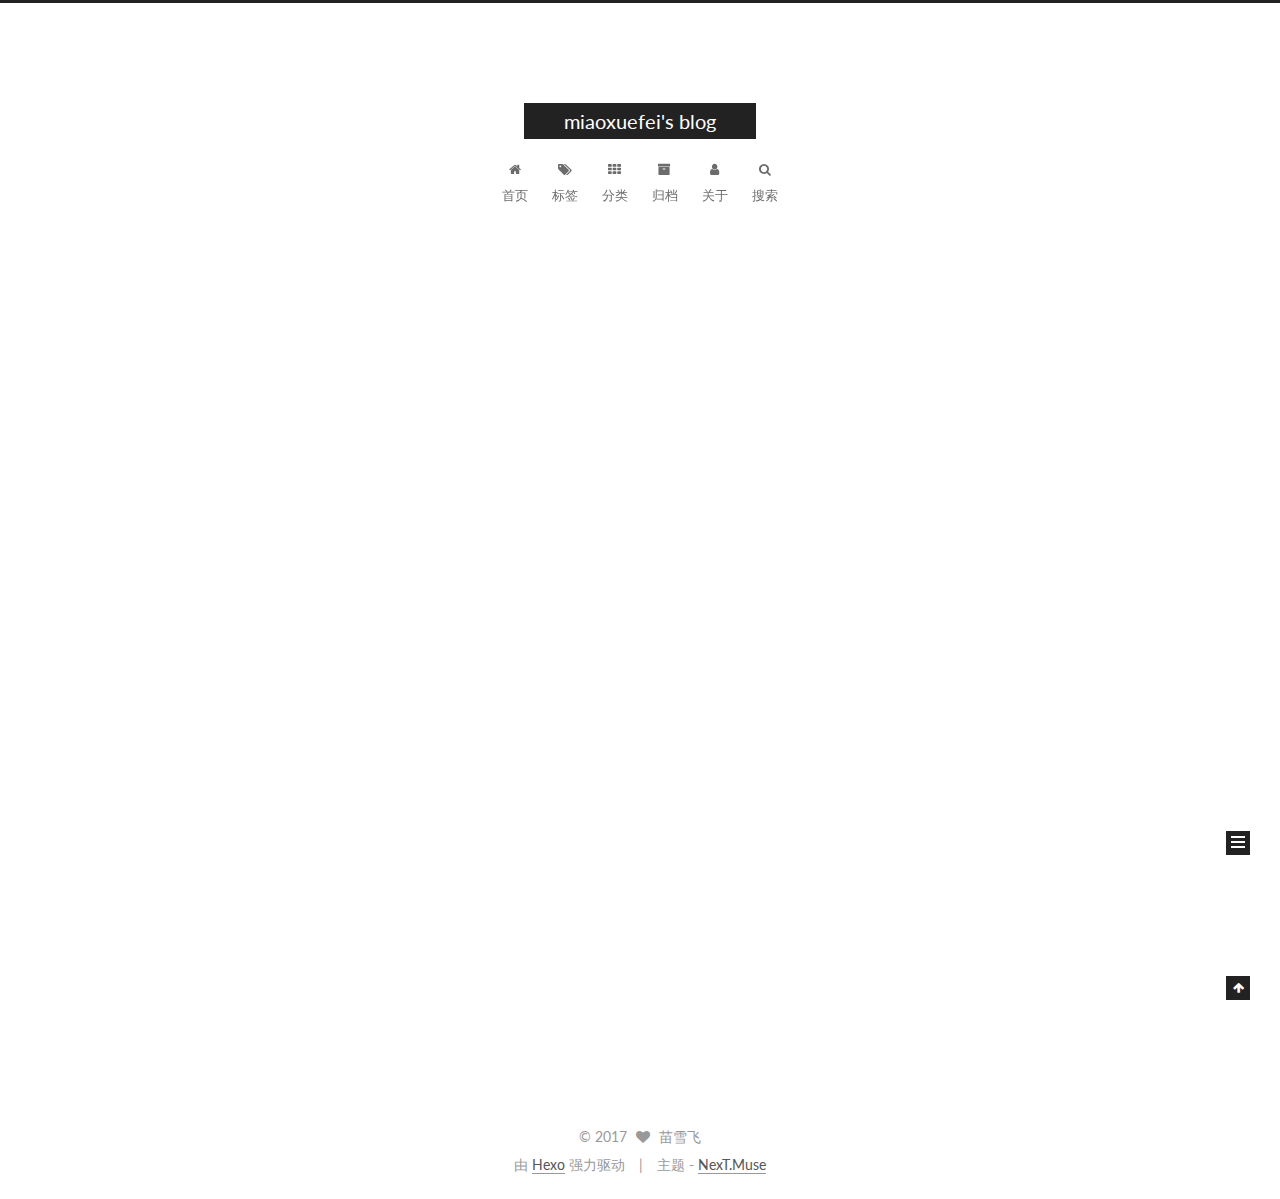
==== commit b7a3c902: "Site updated: 2017-09-25 01:54:50" ====
--- a/index.html
+++ b/index.html
@@ -405,8 +405,7 @@
 设计思路：
 1.利用html+css 制作计算机页面
 
-
-12345678910111213141516171819202122232425262728293031323334353637383940414
+123456789101112131415161718192021222324252627282930313233343536373839404142
           ...
           <!--noindex-->
           <div class="post-button text-center">
--- a/css/main.css
+++ b/css/main.css
@@ -1814,7 +1814,7 @@
   width: 4px;
   height: 4px;
   border-radius: 50%;
-  background: #90ffbf;
+  background: #ffadcd;
 }
 .links-of-blogroll {
   font-size: 13px;
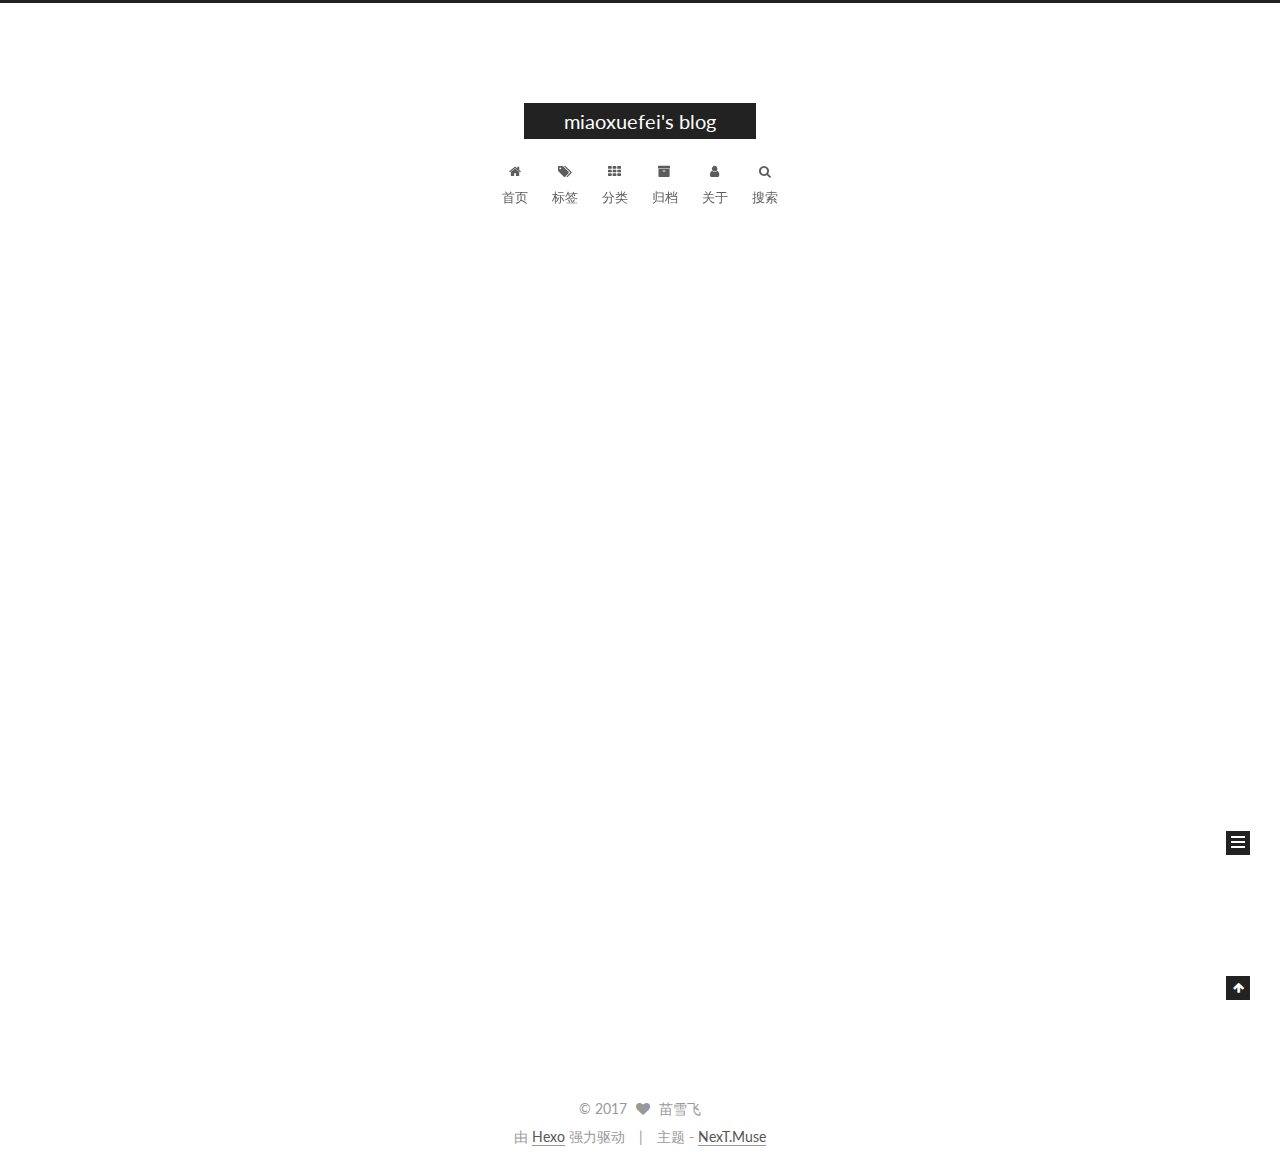
==== commit b41d33d5: "Site updated: 2017-09-25 02:00:41" ====
--- a/index.html
+++ b/index.html
@@ -401,11 +401,11 @@
       
         
           
-          目标：利用 javascript 设计一个简单可以简单运算的计算器（iOS 11上的计算器）
+          目标：利用 javascript 设计一个简单js 简易计算器（iOS 11上的计算器）
 设计思路：
 1.利用html+css 制作计算机页面
 
-123456789101112131415161718192021222324252627282930313233343536373839404142
+12345678910111213141516171819202122232425262728293031323334353637383940414243
           ...
           <!--noindex-->
           <div class="post-button text-center">
--- a/css/main.css
+++ b/css/main.css
@@ -1814,7 +1814,7 @@
   width: 4px;
   height: 4px;
   border-radius: 50%;
-  background: #ffadcd;
+  background: #2fffff;
 }
 .links-of-blogroll {
   font-size: 13px;
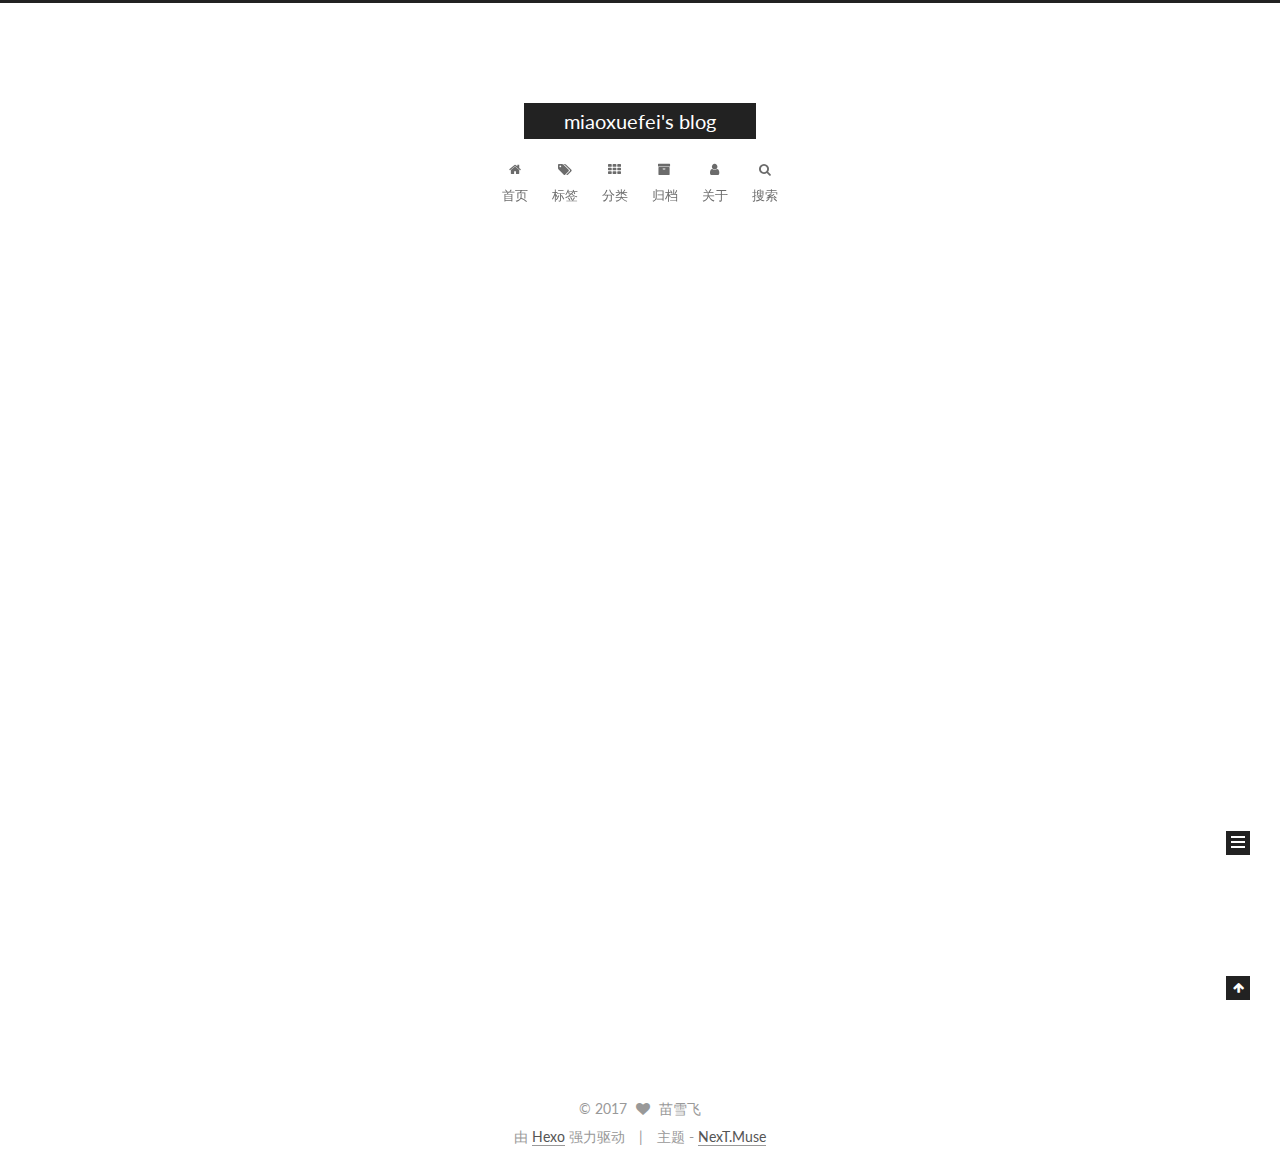
==== commit fcd67668: "Site updated: 2017-09-25 02:06:02" ====
--- a/index.html
+++ b/index.html
@@ -338,7 +338,7 @@
         
           <h1 class="post-title" itemprop="name headline">
                 
-                <a class="post-title-link" href="/2017/09/24/ios11 calculator/" itemprop="url">ios 11 calculator</a></h1>
+                <a class="post-title-link" href="/2017/09/24/ios11 calculator/" itemprop="url">JS 编写简易计算器</a></h1>
         
 
         <div class="post-meta">
@@ -401,11 +401,11 @@
       
         
           
-          目标：利用 javascript 设计一个简单js 简易计算器（iOS 11上的计算器）
+          目标： Build a JavaScript Calculator Incomplete利用 javascript 设计一个简单js 简单计算器（iOS11上的计算器）
 设计思路：
 1.利用html+css 制作计算机页面
 
-12345678910111213141516171819202122232425262728293031323334353637383940414243
+1234567891011121314151617181920212223
           ...
           <!--noindex-->
           <div class="post-button text-center">
--- a/css/main.css
+++ b/css/main.css
@@ -1814,7 +1814,7 @@
   width: 4px;
   height: 4px;
   border-radius: 50%;
-  background: #2fffff;
+  background: #ffc6ac;
 }
 .links-of-blogroll {
   font-size: 13px;
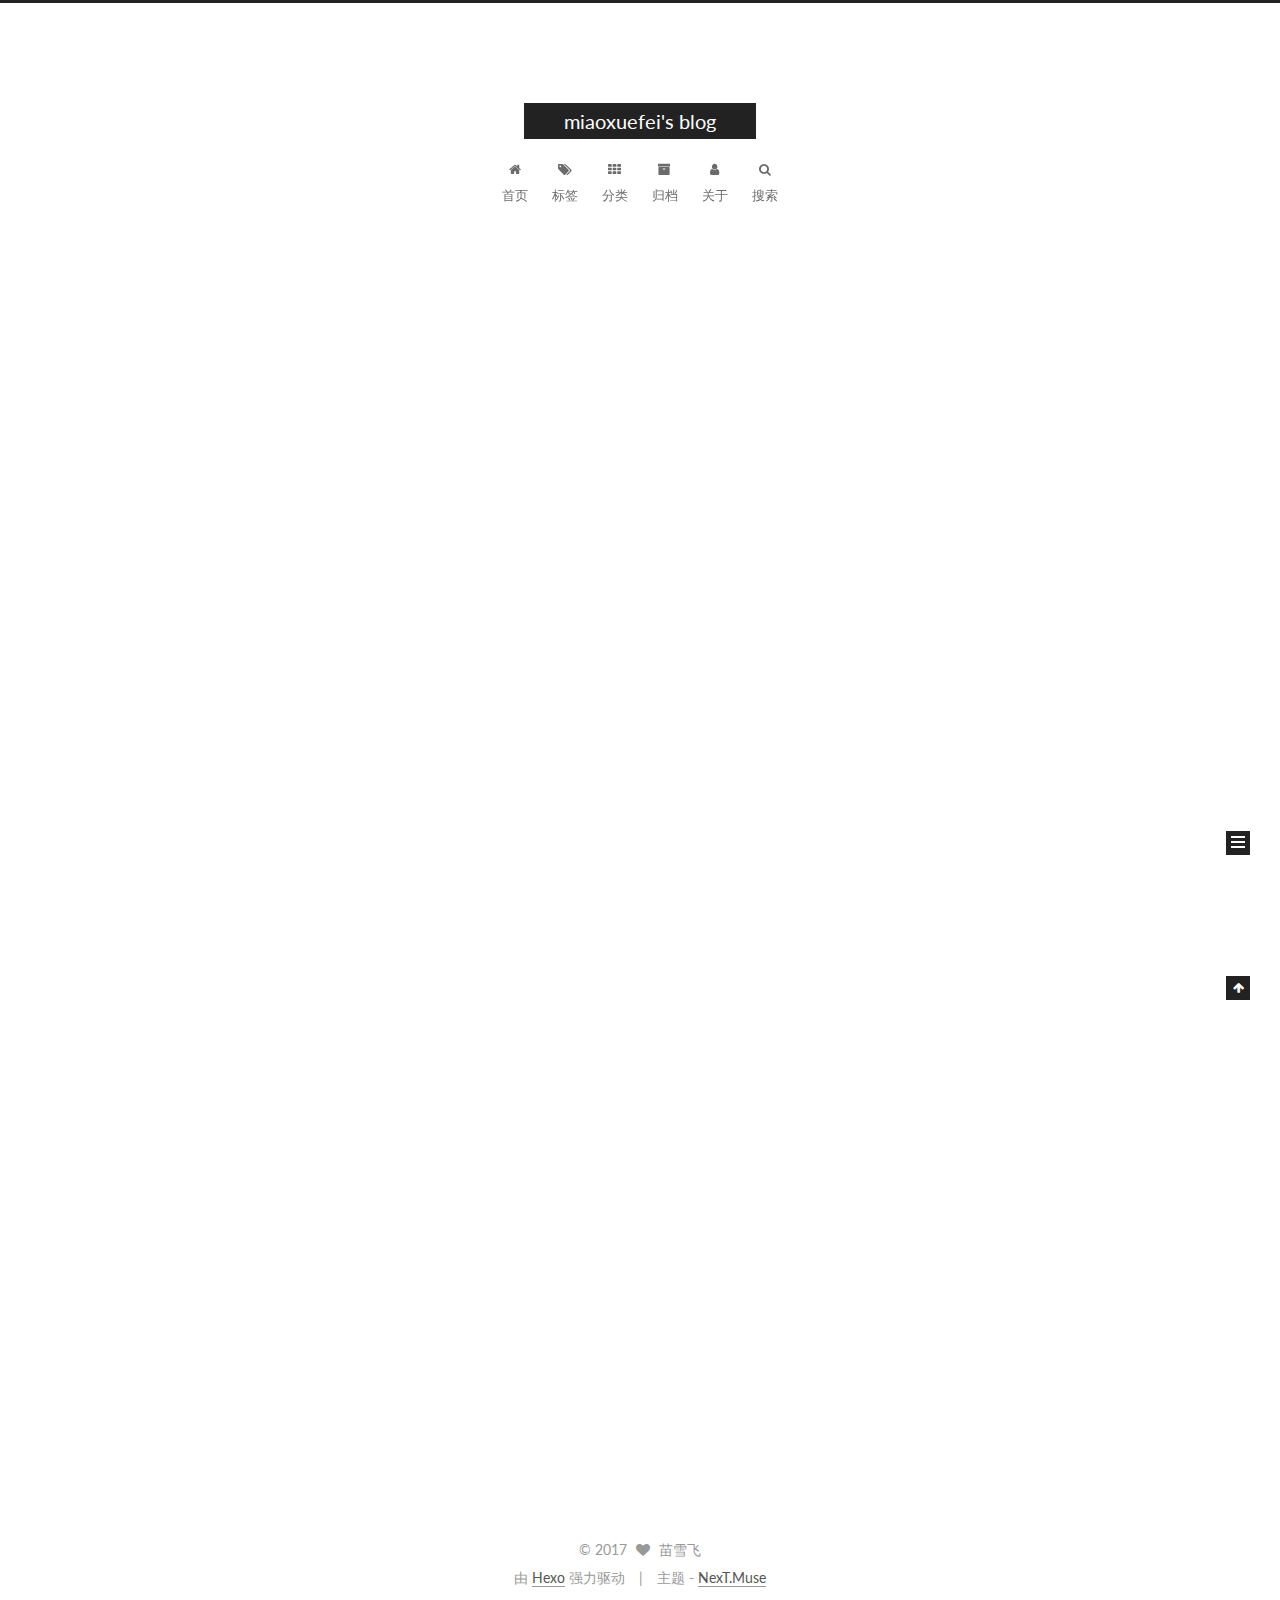
==== commit e4fe150f: "Site updated: 2017-09-29 19:47:12" ====
--- a/index.html
+++ b/index.html
@@ -319,6 +319,144 @@
   
   
   <div class="post-block">
+    <link itemprop="mainEntityOfPage" href="http://miaoxuefei.github.io/2017/09/29/Promodoro Timer/">
+
+    <span hidden itemprop="author" itemscope itemtype="http://schema.org/Person">
+      <meta itemprop="name" content="苗雪飞">
+      <meta itemprop="description" content="">
+      <meta itemprop="image" content="/images/avatar.jpg">
+    </span>
+
+    <span hidden itemprop="publisher" itemscope itemtype="http://schema.org/Organization">
+      <meta itemprop="name" content="miaoxuefei's blog">
+    </span>
+
+    
+      <header class="post-header">
+
+        
+        
+          <h1 class="post-title" itemprop="name headline">
+                
+                <a class="post-title-link" href="/2017/09/29/Promodoro Timer/" itemprop="url">js 编写简单的番茄钟</a></h1>
+        
+
+        <div class="post-meta">
+          <span class="post-time">
+            
+              <span class="post-meta-item-icon">
+                <i class="fa fa-calendar-o"></i>
+              </span>
+              
+                <span class="post-meta-item-text">发表于</span>
+              
+              <time title="创建于" itemprop="dateCreated datePublished" datetime="2017-09-29T19:43:42+08:00">
+                2017-09-29
+              </time>
+            
+
+            
+
+            
+          </span>
+
+          
+
+          
+            
+              <span class="post-comments-count">
+                <span class="post-meta-divider">|</span>
+                <span class="post-meta-item-icon">
+                  <i class="fa fa-comment-o"></i>
+                </span>
+                <a href="/2017/09/29/Promodoro Timer/#comments" itemprop="discussionUrl">
+                  <span class="post-comments-count disqus-comment-count"
+                        data-disqus-identifier="2017/09/29/Promodoro Timer/" itemprop="commentCount"></span>
+                </a>
+              </span>
+            
+          
+
+          
+          
+
+          
+
+          
+
+          
+
+        </div>
+      </header>
+    
+
+    
+    
+    
+    <div class="post-body" itemprop="articleBody">
+
+      
+      
+
+      
+        
+          
+          Promodoro Timer
+html部分123456789101112131415161718192021222324252627282930313233343536&lt;!DOCTYPE html&gt;&lt;html lang=&quot;zh-cn&quot;&gt;&lt;head&
+          ...
+          <!--noindex-->
+          <div class="post-button text-center">
+            <a class="btn" href="/2017/09/29/Promodoro Timer/#more" rel="contents">
+              阅读全文 &raquo;
+            </a>
+          </div>
+          <!--/noindex-->
+        
+      
+    </div>
+    
+    
+    
+
+    
+
+    
+
+    
+
+    <footer class="post-footer">
+      
+
+      
+
+      
+
+      
+      
+        <div class="post-eof"></div>
+      
+    </footer>
+  </div>
+  
+  
+  
+  </article>
+
+
+    
+      
+
+  
+
+  
+  
+  
+
+  <article class="post post-type-normal" itemscope itemtype="http://schema.org/Article">
+  
+  
+  
+  <div class="post-block">
     <link itemprop="mainEntityOfPage" href="http://miaoxuefei.github.io/2017/09/24/ios11 calculator/">
 
     <span hidden itemprop="author" itemscope itemtype="http://schema.org/Person">
@@ -631,7 +769,7 @@
           
             <div class="site-state-item site-state-posts">
               <a href="/archives/">
-                <span class="site-state-item-count">2</span>
+                <span class="site-state-item-count">3</span>
                 <span class="site-state-item-name">日志</span>
               </a>
             </div>
--- a/css/main.css
+++ b/css/main.css
@@ -1814,7 +1814,7 @@
   width: 4px;
   height: 4px;
   border-radius: 50%;
-  background: #ffc6ac;
+  background: #e7eb65;
 }
 .links-of-blogroll {
   font-size: 13px;
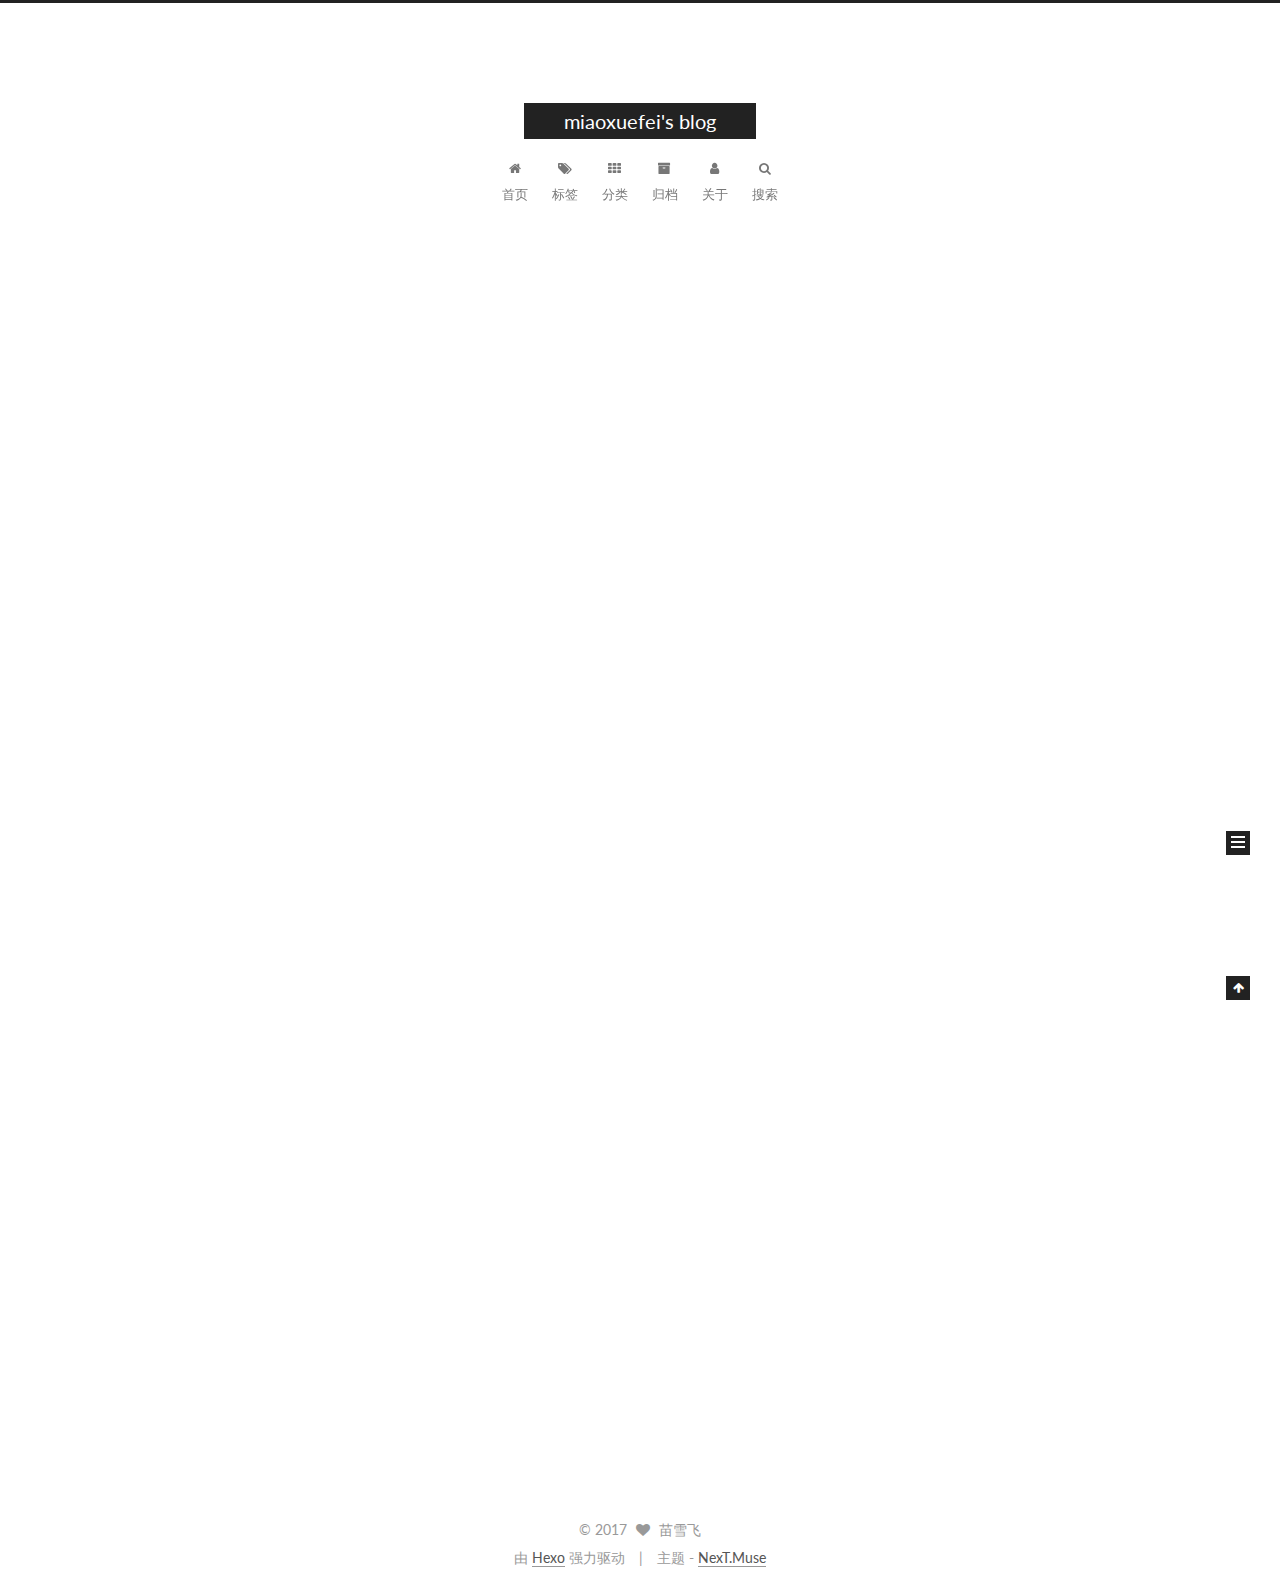
==== commit 1b8e2658: "Site updated: 2017-09-29 20:08:35" ====
--- a/index.html
+++ b/index.html
@@ -400,10 +400,7 @@
 
       
         
-          
-          Promodoro Timer
-html部分123456789101112131415161718192021222324252627282930313233343536&lt;!DOCTYPE html&gt;&lt;html lang=&quot;zh-cn&quot;&gt;&lt;head&
-          ...
+          <p><img src="http://raw.githubusercontent.com/miaoxuefei/miaoxuefei.github.io/master/images/界面.png" alt="js pomodoro 番茄钟"><br>
           <!--noindex-->
           <div class="post-button text-center">
             <a class="btn" href="/2017/09/29/Promodoro Timer/#more" rel="contents">
--- a/css/main.css
+++ b/css/main.css
@@ -1814,7 +1814,7 @@
   width: 4px;
   height: 4px;
   border-radius: 50%;
-  background: #e7eb65;
+  background: #6ba1ff;
 }
 .links-of-blogroll {
   font-size: 13px;
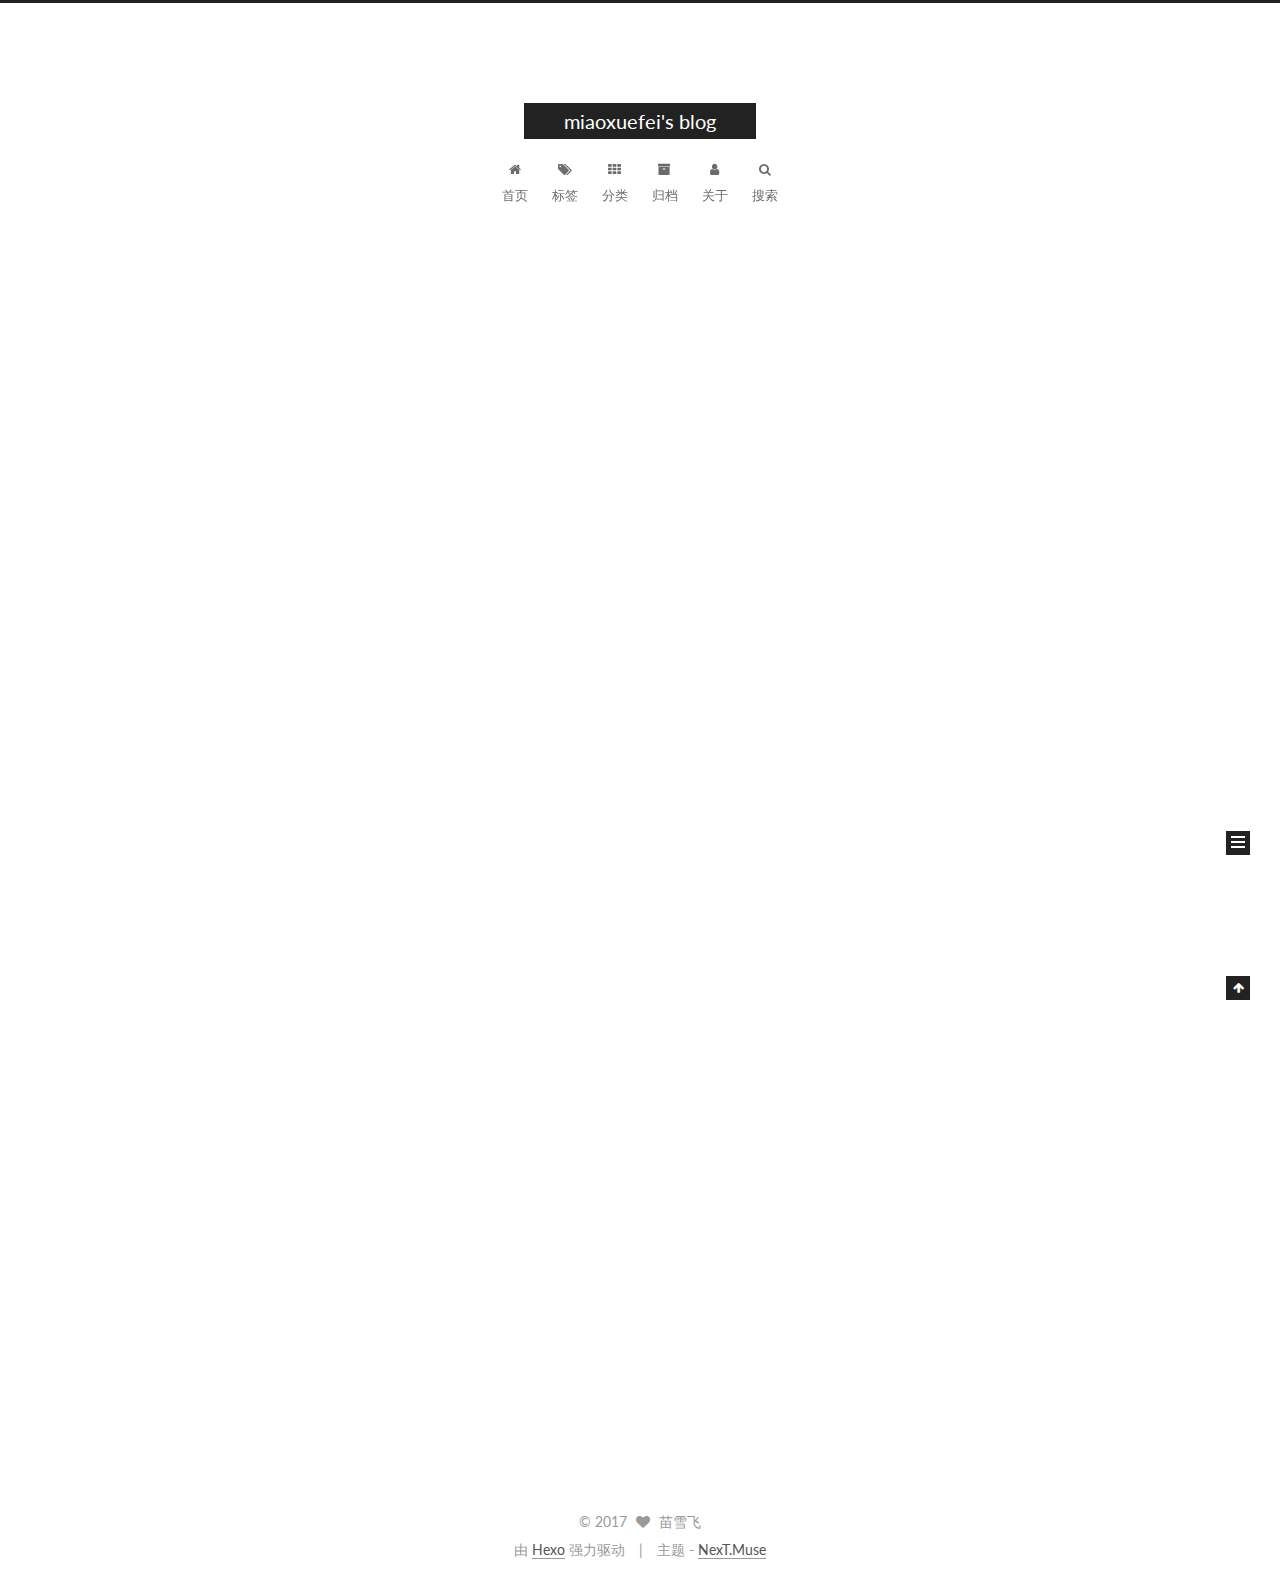
==== commit fa786f2f: "Site updated: 2017-09-29 20:12:15" ====
--- a/index.html
+++ b/index.html
@@ -400,7 +400,10 @@
 
       
         
-          <p><img src="http://raw.githubusercontent.com/miaoxuefei/miaoxuefei.github.io/master/images/界面.png" alt="js pomodoro 番茄钟"><br>
+          
+          效果展示
+html部分123456789101112131415161718192021222324252627282930313233343536&lt;!DOCTYPE html&gt;&lt;html lang=&quot;zh-cn&quot;&gt;&lt;head&gt;    &lt;
+          ...
           <!--noindex-->
           <div class="post-button text-center">
             <a class="btn" href="/2017/09/29/Promodoro Timer/#more" rel="contents">
--- a/css/main.css
+++ b/css/main.css
@@ -1814,7 +1814,7 @@
   width: 4px;
   height: 4px;
   border-radius: 50%;
-  background: #6ba1ff;
+  background: #550bff;
 }
 .links-of-blogroll {
   font-size: 13px;
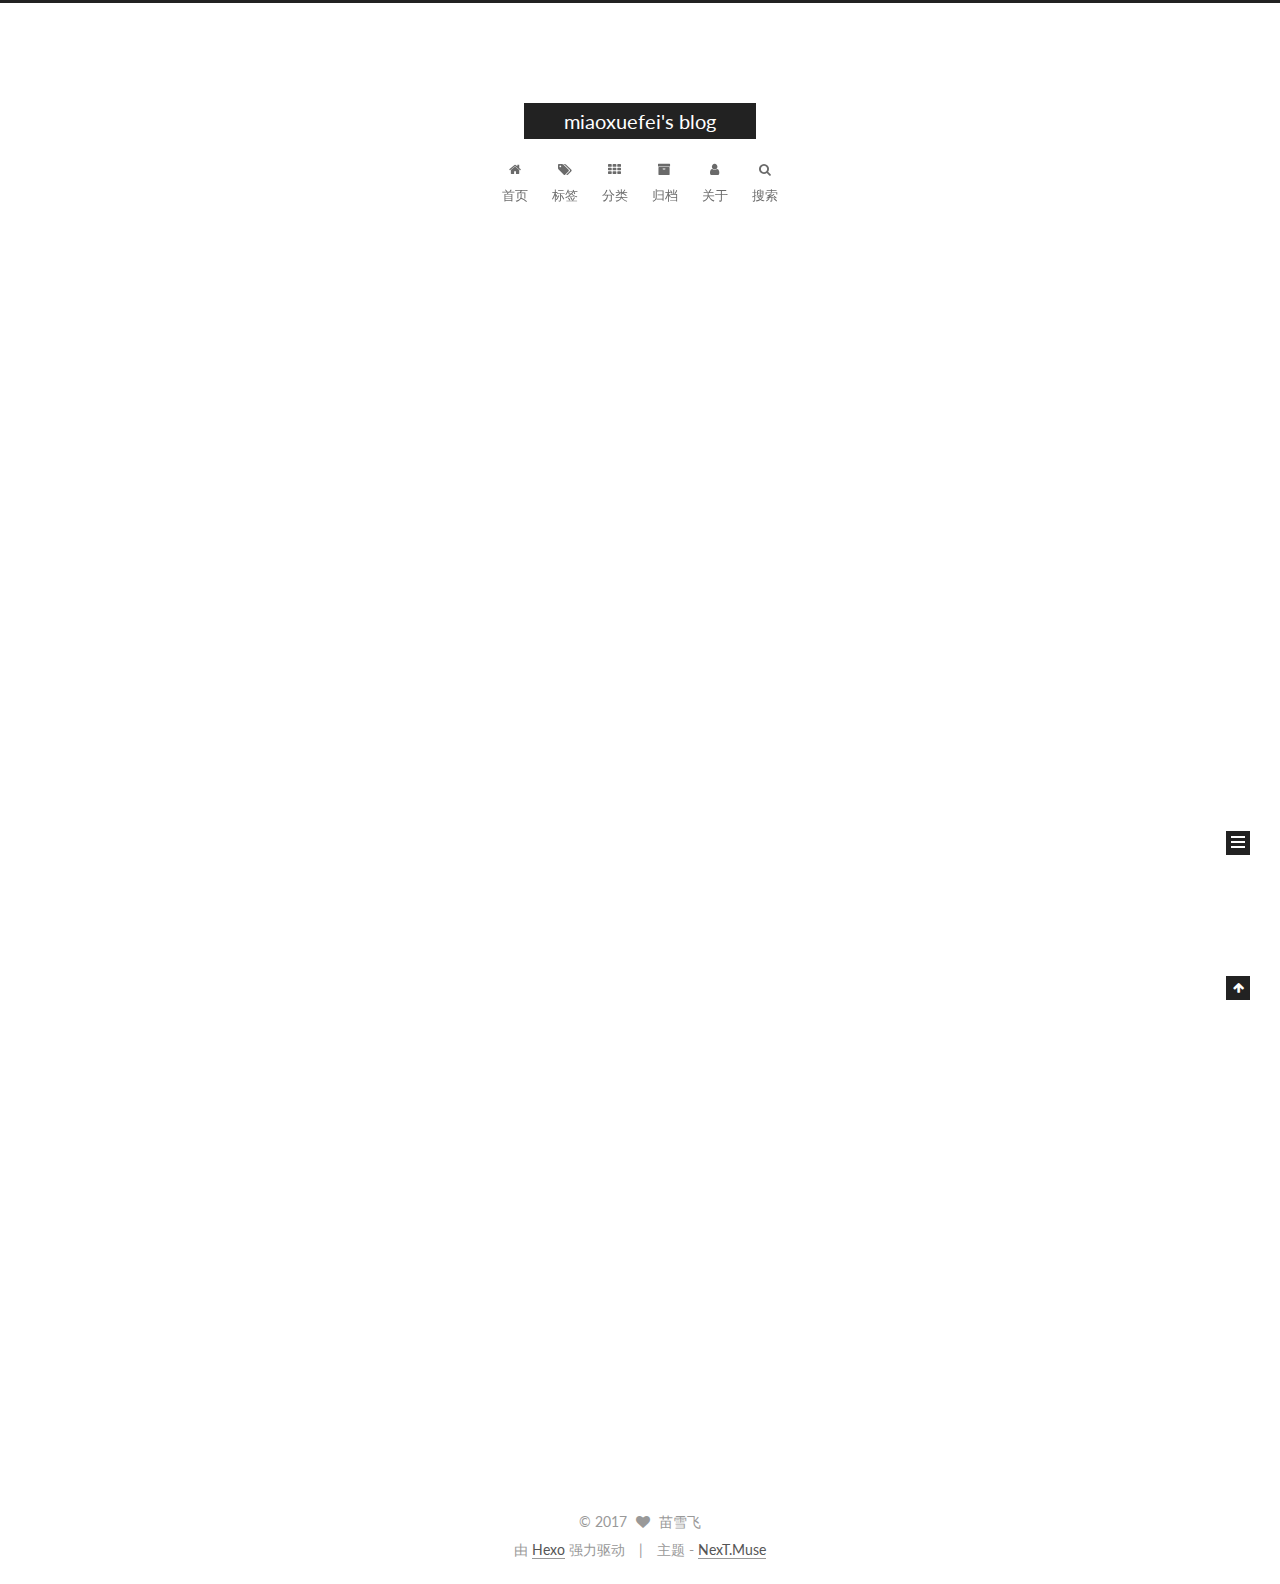
==== commit 321e79c0: "Site updated: 2017-10-02 20:53:19" ====
--- a/index.html
+++ b/index.html
@@ -681,7 +681,7 @@
         
           
           
-名词(656个)有关物的名词(303个)时间类(28个)123time  moring  afternoon  noon  evening  night  tonight  today  tomorrow yesterday weekend month year season spring aut
+名词(656个)有关物的名词(303个)时间类(28个)123time  morning  afternoon  noon  evening  night  tonight  today  tomorrow yesterday weekend month year season spring au
           ...
           <!--noindex-->
           <div class="post-button text-center">
--- a/css/main.css
+++ b/css/main.css
@@ -1814,7 +1814,7 @@
   width: 4px;
   height: 4px;
   border-radius: 50%;
-  background: #550bff;
+  background: #fff12e;
 }
 .links-of-blogroll {
   font-size: 13px;
